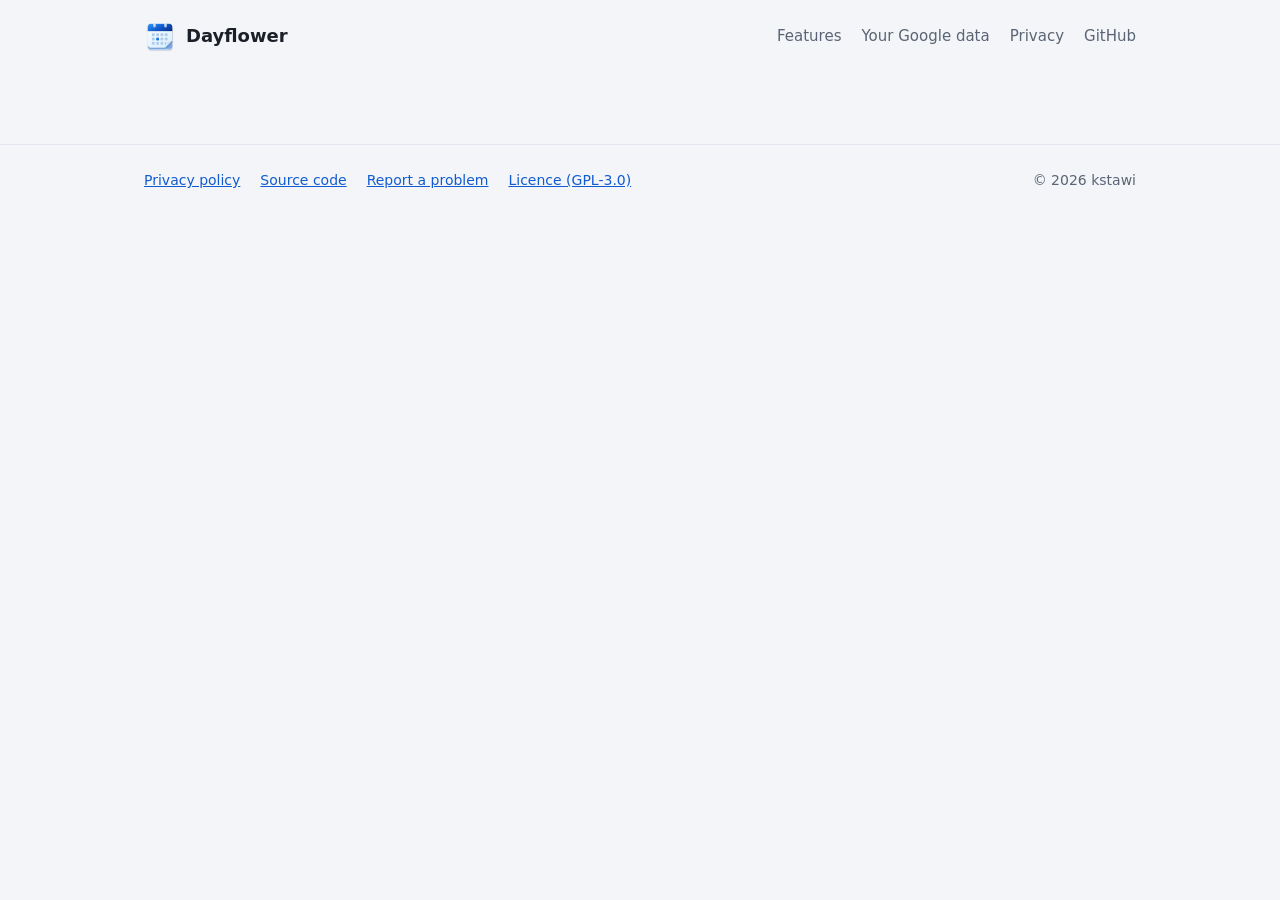
==== site/privacy.html @ 2383457d "Add the homepage, published with GitHub Pages - site/: what Dayflower does, each Google permission i" ====
<!doctype html>
<html lang="en">
<head>
  <meta charset="utf-8">
  <meta name="viewport" content="width=device-width, initial-scale=1">
  <title>Privacy policy · Dayflower</title>
  <meta name="description" content="What Dayflower does with your Google Calendar data.">
  <link rel="icon" href="favicon.png" type="image/png">
  <link rel="stylesheet" href="styles.css">
</head>
<body>
  <header class="site-header">
    <div class="wrap">
      <a class="brand" href="./"><img src="icon.png" alt="">Dayflower</a>
      <nav class="site-nav" aria-label="Site">
        <a href="./#features">Features</a>
        <a href="./#google-data">Your Google data</a>
        <a href="privacy.html">Privacy</a>
        <a href="https://github.com/kstawi/dayflower">GitHub</a>
      </nav>
    </div>
  </header>

  <main class="wrap">
    <article class="prose">
      <!-- PRIVACY: build.ps1 puts PRIVACY.md here, rendered by GitHub, so the policy has one source. -->
    </article>
  </main>

  <footer class="site-footer">
    <div class="wrap">
      <nav aria-label="Footer">
        <a href="privacy.html">Privacy policy</a>
        <a href="https://github.com/kstawi/dayflower">Source code</a>
        <a href="https://github.com/kstawi/dayflower/issues/new/choose">Report a problem</a>
        <a href="https://github.com/kstawi/dayflower/blob/main/LICENSE">Licence (GPL-3.0)</a>
      </nav>
      <span class="copy">© 2026 kstawi</span>
    </div>
  </footer>
</body>
</html>
---- site/styles.css ----
/* Dayflower's homepage: Windows 11's look, in the icon's blues, light and dark. */

:root {
  --bg: #f3f5f9;
  --surface: #ffffff;
  --surface-strong: #fbfcfe;
  --border: #e1e6ef;
  --text: #1b1f27;
  --muted: #5a6474;
  --accent: #125cd0;
  --accent-strong: #092e80;
  --accent-soft: #e5efff;
  --on-accent: #ffffff;
  --shadow: 0 1px 2px rgba(9, 46, 128, 0.06), 0 8px 24px rgba(9, 46, 128, 0.06);
  color-scheme: light;
}

@media (prefers-color-scheme: dark) {
  :root:not([data-theme="light"]) {
    --bg: #1a1d24;
    --surface: #23272f;
    --surface-strong: #2a2f38;
    --border: #353b46;
    --text: #eef1f6;
    --muted: #a9b2c1;
    --accent: #5aa9f7;
    --accent-strong: #8cc4ff;
    --accent-soft: #1f3150;
    --on-accent: #0b1730;
    --shadow: none;
    color-scheme: dark;
  }
}

* { box-sizing: border-box; }

html { -webkit-text-size-adjust: 100%; }

body {
  margin: 0;
  background: var(--bg);
  color: var(--text);
  font: 16px/1.6 "Segoe UI Variable Text", "Segoe UI", system-ui, -apple-system, sans-serif;
}

a { color: var(--accent); }
a:hover { color: var(--accent-strong); }

.wrap { max-width: 1040px; margin: 0 auto; padding: 0 24px; }

/* Header */

.site-header { padding: 20px 0; }
.site-header .wrap { display: flex; align-items: center; gap: 12px; }
.brand { display: flex; align-items: center; gap: 10px; color: var(--text); text-decoration: none; font-weight: 600; font-size: 18px; }
.brand img { width: 32px; height: 32px; }
.site-nav { margin-left: auto; display: flex; gap: 20px; flex-wrap: wrap; }
.site-nav a { color: var(--muted); text-decoration: none; font-size: 15px; }
.site-nav a:hover { color: var(--text); }

/* Hero */

.hero { text-align: center; padding: 48px 0 56px; }
.hero img { width: 128px; height: 128px; }
.hero h1 {
  margin: 16px 0 8px;
  font: 600 44px/1.15 "Segoe UI Variable Display", "Segoe UI", system-ui, sans-serif;
  letter-spacing: -0.01em;
}
.hero .tagline { margin: 0 auto; max-width: 620px; font-size: 20px; color: var(--muted); }
.actions { margin-top: 28px; display: flex; gap: 12px; justify-content: center; flex-wrap: wrap; }
.button {
  display: inline-flex; align-items: center; gap: 8px;
  padding: 10px 20px; border-radius: 6px; border: 1px solid var(--border);
  background: var(--surface); color: var(--text); text-decoration: none; font-weight: 600;
}
.button:hover { background: var(--surface-strong); color: var(--text); }
.button.primary { background: var(--accent); border-color: var(--accent); color: var(--on-accent); }
.button.primary:hover { background: var(--accent-strong); border-color: var(--accent-strong); color: var(--on-accent); }
.fine { margin-top: 14px; color: var(--muted); font-size: 14px; }

/* Sections */

section { padding: 40px 0; }
section h2 { margin: 0 0 6px; font: 600 28px/1.25 "Segoe UI Variable Display", "Segoe UI", system-ui, sans-serif; }
section .lead { margin: 0 0 24px; color: var(--muted); max-width: 720px; }

.grid { display: grid; grid-template-columns: repeat(3, 1fr); gap: 16px; }
.card {
  background: var(--surface); border: 1px solid var(--border); border-radius: 8px;
  padding: 20px; box-shadow: var(--shadow);
}
.card h3 { margin: 0 0 6px; font-size: 17px; }
.card p { margin: 0; color: var(--muted); font-size: 15px; }

/* How Dayflower uses Google data */

.data { background: var(--surface); border: 1px solid var(--border); border-radius: 8px; box-shadow: var(--shadow); }
.data dl { margin: 0; }
.data .row { display: grid; grid-template-columns: 260px 1fr; gap: 16px; padding: 16px 20px; border-top: 1px solid var(--border); }
.data .row:first-child { border-top: 0; }
.data dt { font-weight: 600; }
.data dt code { display: block; margin-top: 2px; font-weight: 400; font-size: 13px; color: var(--muted); word-break: break-all; }
.data dd { margin: 0; color: var(--muted); }
.points { margin: 24px 0 0; padding: 0; list-style: none; display: grid; grid-template-columns: repeat(2, 1fr); gap: 12px 24px; }
.points li { padding-left: 22px; position: relative; color: var(--muted); }
.points li::before { content: ""; position: absolute; left: 0; top: 0.6em; width: 8px; height: 8px; border-radius: 50%; background: var(--accent); }
.points strong { color: var(--text); }
.limited { margin-top: 20px; font-size: 14px; color: var(--muted); }

/* Privacy policy page */

.prose { max-width: 760px; padding: 24px 0 48px; }
.prose h1 { font: 600 36px/1.2 "Segoe UI Variable Display", "Segoe UI", system-ui, sans-serif; margin: 8px 0 12px; }
.prose h2 { font-size: 22px; margin: 32px 0 8px; }
.prose li { margin: 6px 0; }
.prose .anchor, .prose .octicon { display: none; }

/* Footer */

.site-footer { border-top: 1px solid var(--border); padding: 24px 0 40px; color: var(--muted); font-size: 14px; }
.site-footer .wrap { display: flex; gap: 20px; flex-wrap: wrap; align-items: center; }
.site-footer nav { display: flex; gap: 20px; flex-wrap: wrap; }
.site-footer .copy { margin-left: auto; }

@media (max-width: 820px) {
  .grid { grid-template-columns: 1fr 1fr; }
  .data .row { grid-template-columns: 1fr; gap: 4px; }
  .points { grid-template-columns: 1fr; }
}

@media (max-width: 560px) {
  .wrap { padding: 0 16px; }
  .site-nav { display: none; }
  .hero { padding: 24px 0 40px; }
  .hero img { width: 96px; height: 96px; }
  .hero h1 { font-size: 34px; }
  .hero .tagline { font-size: 18px; }
  .grid { grid-template-columns: 1fr; }
  .site-footer .copy { margin-left: 0; }
}
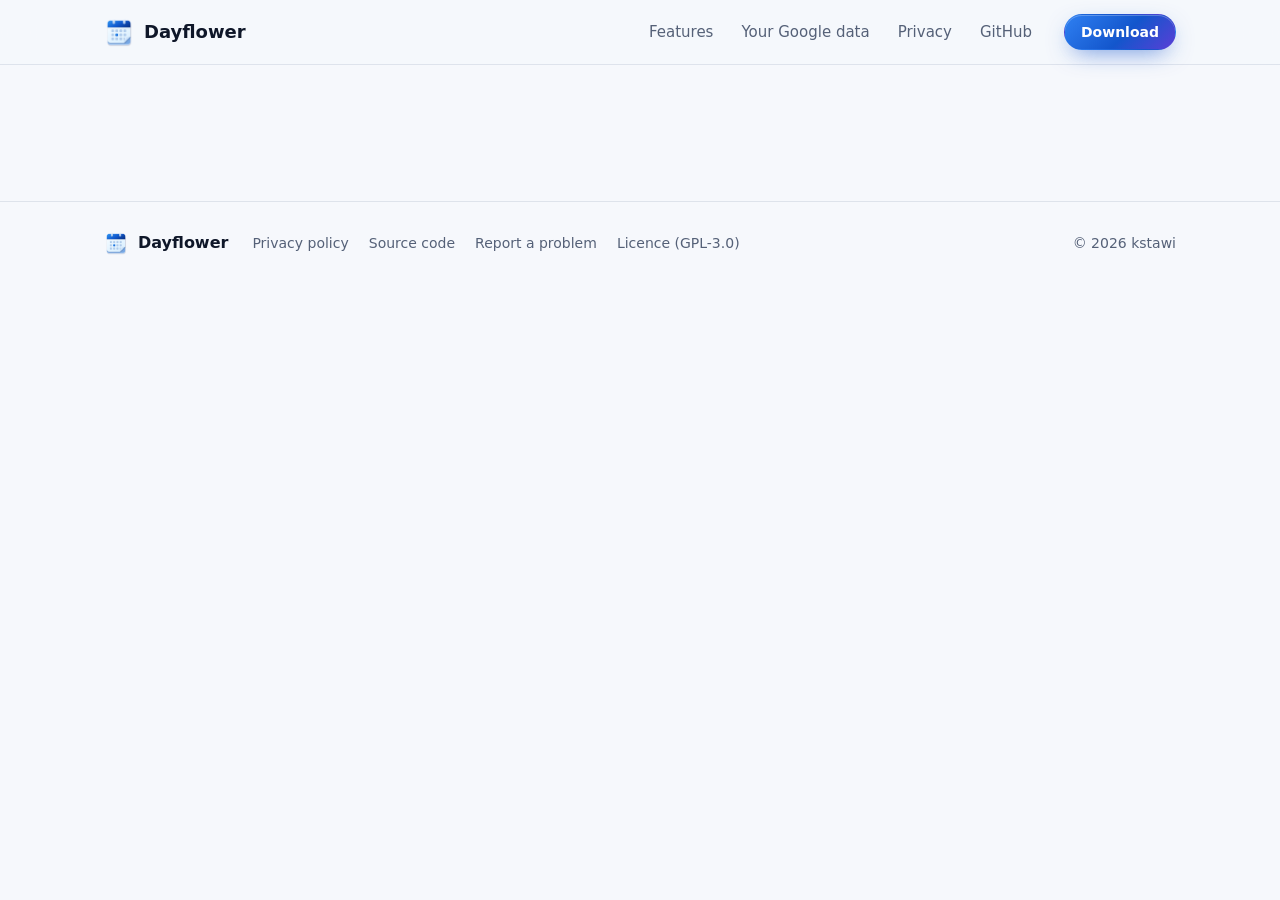
==== commit 7f35ed4b: "Redesign the homepage A live-date icon, the screenshot with floating notification mock-ups, a strip " ====
--- a/site/privacy.html
+++ b/site/privacy.html
@@ -6,22 +6,27 @@
   <title>Privacy policy · Dayflower</title>
   <meta name="description" content="What Dayflower does with your Google Calendar data.">
   <link rel="icon" href="favicon.png" type="image/png">
+  <meta name="theme-color" content="#f6f8fc" media="(prefers-color-scheme: light)">
+  <meta name="theme-color" content="#0b0f19" media="(prefers-color-scheme: dark)">
   <link rel="stylesheet" href="styles.css">
 </head>
 <body>
-  <header class="site-header">
+  <a class="skip" href="#main">Skip to content</a>
+
+  <header class="site-header scrolled">
     <div class="wrap">
       <a class="brand" href="./"><img src="icon.png" alt="">Dayflower</a>
       <nav class="site-nav" aria-label="Site">
         <a href="./#features">Features</a>
         <a href="./#google-data">Your Google data</a>
-        <a href="privacy.html">Privacy</a>
+        <a href="privacy.html" aria-current="page">Privacy</a>
         <a href="https://github.com/kstawi/dayflower">GitHub</a>
       </nav>
+      <a class="button small primary header-cta" href="https://github.com/kstawi/dayflower/releases">Download</a>
     </div>
   </header>
 
-  <main class="wrap">
+  <main id="main" class="wrap">
     <article class="prose">
       <!-- PRIVACY: build.ps1 puts PRIVACY.md here, rendered by GitHub, so the policy has one source. -->
     </article>
@@ -29,6 +34,7 @@
 
   <footer class="site-footer">
     <div class="wrap">
+      <a class="brand" href="./"><img src="icon.png" alt="">Dayflower</a>
       <nav aria-label="Footer">
         <a href="privacy.html">Privacy policy</a>
         <a href="https://github.com/kstawi/dayflower">Source code</a>
--- a/site/styles.css
+++ b/site/styles.css
@@ -1,141 +1,551 @@
-/* Dayflower's homepage: Windows 11's look, in the icon's blues, light and dark. */
+/* Dayflower's homepage: Windows 11's look, in the icon's blues (and the dayflower's own blue-violet), light and dark.
+   Everything is local: no web fonts, no outside requests. */
 
 :root {
-  --bg: #f3f5f9;
+  --bg: #f6f8fc;
+  --bg-2: #eef3fb;
   --surface: #ffffff;
-  --surface-strong: #fbfcfe;
-  --border: #e1e6ef;
-  --text: #1b1f27;
-  --muted: #5a6474;
-  --accent: #125cd0;
-  --accent-strong: #092e80;
-  --accent-soft: #e5efff;
+  --glass: rgba(255, 255, 255, 0.72);
+  --border: rgba(16, 42, 94, 0.1);
+  --border-strong: rgba(16, 42, 94, 0.16);
+  --text: #0f1729;
+  --muted: #556178;
+  --accent: #1460d6;
+  --accent-strong: #0a3d96;
+  --azure: #2fb0f0;
+  --violet: #7b5cf0;
+  --accent-soft: #e6effd;
   --on-accent: #ffffff;
-  --shadow: 0 1px 2px rgba(9, 46, 128, 0.06), 0 8px 24px rgba(9, 46, 128, 0.06);
+  --dot: rgba(20, 96, 214, 0.18);
+  --blob-opacity: 0.5;
+  --shadow-sm: 0 1px 2px rgba(9, 46, 128, 0.06), 0 4px 12px rgba(9, 46, 128, 0.05);
+  --shadow-lg: 0 2px 6px rgba(9, 46, 128, 0.06), 0 30px 80px -20px rgba(9, 46, 128, 0.35);
+  --display: "Segoe UI Variable Display", "Segoe UI", system-ui, -apple-system, sans-serif;
   color-scheme: light;
 }
 
 @media (prefers-color-scheme: dark) {
   :root:not([data-theme="light"]) {
-    --bg: #1a1d24;
-    --surface: #23272f;
-    --surface-strong: #2a2f38;
-    --border: #353b46;
-    --text: #eef1f6;
-    --muted: #a9b2c1;
-    --accent: #5aa9f7;
-    --accent-strong: #8cc4ff;
-    --accent-soft: #1f3150;
-    --on-accent: #0b1730;
-    --shadow: none;
+    --bg: #0b0f19;
+    --bg-2: #10172a;
+    --surface: #151c2c;
+    --glass: rgba(21, 28, 44, 0.7);
+    --border: rgba(160, 190, 255, 0.11);
+    --border-strong: rgba(160, 190, 255, 0.2);
+    --text: #eef2fa;
+    --muted: #9ba7bf;
+    --accent: #5ea8ff;
+    --accent-strong: #9ccaff;
+    --azure: #5fd0ff;
+    --violet: #a48cff;
+    --accent-soft: #17264a;
+    --on-accent: #06142e;
+    --dot: rgba(120, 170, 255, 0.14);
+    --blob-opacity: 0.32;
+    --shadow-sm: 0 1px 2px rgba(0, 0, 0, 0.3);
+    --shadow-lg: 0 2px 6px rgba(0, 0, 0, 0.3), 0 30px 90px -20px rgba(0, 0, 0, 0.7);
     color-scheme: dark;
   }
 }
 
 * { box-sizing: border-box; }
 
-html { -webkit-text-size-adjust: 100%; }
+html { -webkit-text-size-adjust: 100%; scroll-behavior: smooth; scroll-padding-top: 80px; }
 
 body {
   margin: 0;
   background: var(--bg);
   color: var(--text);
   font: 16px/1.6 "Segoe UI Variable Text", "Segoe UI", system-ui, -apple-system, sans-serif;
+  overflow-x: clip;
 }
 
 a { color: var(--accent); }
 a:hover { color: var(--accent-strong); }
-
-.wrap { max-width: 1040px; margin: 0 auto; padding: 0 24px; }
-
-/* Header */
-
-.site-header { padding: 20px 0; }
+:focus-visible { outline: 2px solid var(--accent); outline-offset: 3px; border-radius: 4px; }
+
+svg { fill: none; stroke: currentColor; stroke-width: 1.8; stroke-linecap: round; stroke-linejoin: round; }
+
+.wrap { max-width: 1120px; margin: 0 auto; padding: 0 24px; }
+
+.skip { position: absolute; left: -999px; top: 8px; z-index: 100; background: var(--surface); padding: 8px 14px; border-radius: 6px; }
+.skip:focus { left: 8px; }
+
+/* Header: glass that sharpens once the page scrolls */
+
+.site-header {
+  position: sticky; top: 0; z-index: 50;
+  padding: 14px 0;
+  background: color-mix(in srgb, var(--bg) 62%, transparent);
+  -webkit-backdrop-filter: saturate(180%) blur(18px);
+  backdrop-filter: saturate(180%) blur(18px);
+  border-bottom: 1px solid transparent;
+  transition: border-color 0.3s, background 0.3s;
+}
+.site-header.scrolled { border-bottom-color: var(--border); background: color-mix(in srgb, var(--bg) 80%, transparent); }
 .site-header .wrap { display: flex; align-items: center; gap: 12px; }
-.brand { display: flex; align-items: center; gap: 10px; color: var(--text); text-decoration: none; font-weight: 600; font-size: 18px; }
-.brand img { width: 32px; height: 32px; }
-.site-nav { margin-left: auto; display: flex; gap: 20px; flex-wrap: wrap; }
-.site-nav a { color: var(--muted); text-decoration: none; font-size: 15px; }
-.site-nav a:hover { color: var(--text); }
+.brand { display: flex; align-items: center; gap: 10px; color: var(--text); text-decoration: none; font-weight: 650; font-size: 18px; }
+.brand:hover { color: var(--text); }
+.brand img { width: 30px; height: 30px; }
+.site-nav { margin-left: auto; display: flex; gap: 4px; flex-wrap: wrap; }
+.site-nav a { color: var(--muted); text-decoration: none; font-size: 15px; padding: 6px 12px; border-radius: 999px; transition: background 0.2s, color 0.2s; }
+.site-nav a:hover { color: var(--text); background: var(--accent-soft); }
+.header-cta { margin-left: 8px; }
+
+/* Buttons */
+
+.button {
+  display: inline-flex; align-items: center; justify-content: center; gap: 8px;
+  padding: 10px 20px; border-radius: 999px; border: 1px solid var(--border-strong);
+  background: var(--surface); color: var(--text); text-decoration: none; font-weight: 600;
+  transition: transform 0.2s, box-shadow 0.2s, background 0.2s, color 0.2s;
+}
+.button svg { width: 18px; height: 18px; stroke-width: 2; }
+.button:hover { color: var(--text); transform: translateY(-1px); box-shadow: var(--shadow-sm); }
+.button.small { padding: 6px 16px; font-size: 14px; }
+.button.large { padding: 13px 26px; font-size: 16px; }
+.button.primary {
+  border-color: transparent; color: #fff;
+  background: linear-gradient(135deg, #2f80f2, #1356cc 55%, #5a3fd6);
+  box-shadow: 0 8px 24px -8px rgba(20, 86, 204, 0.7), inset 0 1px 0 rgba(255, 255, 255, 0.25);
+}
+.button.primary:hover { color: #fff; box-shadow: 0 14px 34px -10px rgba(20, 86, 204, 0.85), inset 0 1px 0 rgba(255, 255, 255, 0.25); }
+.button.ghost { background: var(--glass); -webkit-backdrop-filter: blur(10px); backdrop-filter: blur(10px); }
 
 /* Hero */
 
-.hero { text-align: center; padding: 48px 0 56px; }
-.hero img { width: 128px; height: 128px; }
+.hero { position: relative; padding: 56px 0 24px; isolation: isolate; }
+.hero-bg { position: absolute; inset: -120px 0 0; z-index: -1; overflow: hidden; pointer-events: none; }
+/* Soft colour fields as gradients rather than blurred shapes: a large blur fails to draw on some phones. */
+.blob {
+  position: absolute; width: 820px; height: 820px; border-radius: 50%;
+  background: radial-gradient(closest-side, var(--c), transparent);
+  opacity: var(--blob-opacity);
+  animation: drift 22s ease-in-out infinite alternate;
+}
+.b1 { --c: #3d86ff; left: -18%; top: -6%; }
+.b2 { --c: #37c4ff; right: -20%; top: -16%; animation-delay: -7s; }
+.b3 { --c: #8a62ff; left: 26%; top: 16%; width: 720px; height: 720px; animation-delay: -14s; }
+@keyframes drift {
+  0% { transform: translate(0, 0) scale(1); }
+  50% { transform: translate(60px, 40px) scale(1.08); }
+  100% { transform: translate(-40px, 70px) scale(0.95); }
+}
+.dots {
+  position: absolute; inset: 0;
+  background-image: radial-gradient(var(--dot) 1.3px, transparent 1.6px);
+  background-size: 26px 26px;
+  -webkit-mask-image: radial-gradient(ellipse 70% 55% at 50% 28%, #000 25%, transparent 75%);
+  mask-image: radial-gradient(ellipse 70% 55% at 50% 28%, #000 25%, transparent 75%);
+}
+
+.hero-inner { text-align: center; }
+
+/* Today's date on the icon, drawn like the app's own dated icon. */
+.pad-wrap { display: flex; flex-direction: column; align-items: center; gap: 10px; margin-bottom: 18px; }
+.pad-static { width: 120px; height: 120px; }
+.pad {
+  position: relative; width: 116px; height: 112px; margin-top: 14px;
+  border-radius: 22px;
+  background: linear-gradient(180deg, #f3f8ff, #dceafd);
+  box-shadow:
+    0 6px 0 -1px #a9c7f2,
+    0 0 0 1px rgba(10, 61, 150, 0.08),
+    0 26px 50px -14px rgba(20, 96, 214, 0.55);
+  animation: float 6s ease-in-out infinite;
+}
+.pad::before {
+  content: ""; position: absolute; inset: 0 0 auto; height: 32px; border-radius: 22px 22px 0 0;
+  background: linear-gradient(135deg, #3a90f5, #0d47b4 70%, #0a3a99);
+}
+.pad .ring {
+  position: absolute; top: -12px; width: 13px; height: 30px; border-radius: 7px;
+  background: linear-gradient(#e9f2ff, #b8d1f5); box-shadow: 0 2px 4px rgba(10, 58, 153, 0.35); z-index: 1;
+}
+.pad .ring:first-child { left: 28px; }
+.pad .ring:nth-child(2) { right: 28px; }
+.pad-day {
+  position: absolute; inset: 32px 0 0; display: grid; place-items: center;
+  font: 600 58px/1 var(--display); color: #0c3d98; letter-spacing: -0.02em;
+  font-variant-numeric: tabular-nums;
+}
+.pad-note { margin: 4px 0 0; font-size: 13px; color: var(--muted); }
+@keyframes float { 0%, 100% { transform: translateY(0) rotate(-2deg); } 50% { transform: translateY(-8px) rotate(2deg); } }
+
+.eyebrow {
+  display: inline-flex; align-items: center; gap: 8px; margin: 0 0 14px;
+  padding: 5px 14px 5px 10px; border-radius: 999px; font-size: 14px; color: var(--muted);
+  background: var(--glass); border: 1px solid var(--border);
+  -webkit-backdrop-filter: blur(10px); backdrop-filter: blur(10px);
+}
+.spark { width: 8px; height: 8px; border-radius: 50%; background: #2fbf71; box-shadow: 0 0 0 4px rgba(47, 191, 113, 0.18); }
+
 .hero h1 {
-  margin: 16px 0 8px;
-  font: 600 44px/1.15 "Segoe UI Variable Display", "Segoe UI", system-ui, sans-serif;
-  letter-spacing: -0.01em;
-}
-.hero .tagline { margin: 0 auto; max-width: 620px; font-size: 20px; color: var(--muted); }
-.actions { margin-top: 28px; display: flex; gap: 12px; justify-content: center; flex-wrap: wrap; }
-.button {
-  display: inline-flex; align-items: center; gap: 8px;
-  padding: 10px 20px; border-radius: 6px; border: 1px solid var(--border);
-  background: var(--surface); color: var(--text); text-decoration: none; font-weight: 600;
-}
-.button:hover { background: var(--surface-strong); color: var(--text); }
-.button.primary { background: var(--accent); border-color: var(--accent); color: var(--on-accent); }
-.button.primary:hover { background: var(--accent-strong); border-color: var(--accent-strong); color: var(--on-accent); }
-.fine { margin-top: 14px; color: var(--muted); font-size: 14px; }
+  margin: 0; font: 700 clamp(56px, 9vw, 96px)/1 var(--display); letter-spacing: -0.035em;
+  background: linear-gradient(180deg, var(--text) 30%, color-mix(in srgb, var(--text) 62%, var(--accent)));
+  -webkit-background-clip: text; background-clip: text; color: transparent;
+}
+.headline { margin: 18px auto 0; font: 600 clamp(24px, 3.4vw, 36px)/1.2 var(--display); letter-spacing: -0.015em; }
+.grad {
+  background: linear-gradient(100deg, var(--accent), var(--azure) 45%, var(--violet));
+  -webkit-background-clip: text; background-clip: text; color: transparent;
+}
+.tagline { margin: 16px auto 0; max-width: 600px; font-size: 18px; color: var(--muted); }
+.actions { margin-top: 30px; display: flex; gap: 12px; justify-content: center; flex-wrap: wrap; }
+.fine { margin: 14px 0 0; color: var(--muted); font-size: 14px; }
+
+/* The screenshot, with the notifications Dayflower shows floating beside it */
+
+.showcase { position: relative; margin-top: 56px; perspective: 1800px; }
+.glow {
+  position: absolute; inset: -10% 0 -14%; z-index: -1;
+  background:
+    radial-gradient(closest-side at 30% 55%, rgba(61, 134, 255, 0.4), transparent),
+    radial-gradient(closest-side at 72% 45%, rgba(138, 98, 255, 0.32), transparent);
+}
+.frame {
+  border-radius: 14px; overflow: hidden; background: var(--surface);
+  border: 1px solid var(--border-strong); box-shadow: var(--shadow-lg);
+  transform-origin: 50% 0;
+}
+.frame img { display: block; width: 100%; height: auto; }
+@supports (animation-timeline: view()) {
+  @media (prefers-reduced-motion: no-preference) {
+    .frame { animation: straighten linear both; animation-timeline: view(); animation-range: entry 0% cover 35%; }
+    @keyframes straighten {
+      from { transform: rotateX(16deg) scale(0.93); }
+      to { transform: rotateX(0) scale(1); }
+    }
+  }
+}
+
+.toast {
+  position: absolute; width: 300px; padding: 12px 14px 14px; border-radius: 10px;
+  background: var(--glass); border: 1px solid var(--border-strong); box-shadow: var(--shadow-lg);
+  -webkit-backdrop-filter: blur(24px) saturate(160%); backdrop-filter: blur(24px) saturate(160%);
+  font-size: 13px; text-align: left;
+  animation: bob 7s ease-in-out infinite;
+}
+.toast-reminder { right: -36px; top: 16%; }
+.toast-invite { left: -44px; bottom: 12%; animation-delay: -3.5s; }
+@keyframes bob { 0%, 100% { transform: translateY(0); } 50% { transform: translateY(-10px); } }
+.toast-head { display: flex; align-items: center; gap: 8px; color: var(--muted); font-size: 12px; }
+.toast-head img { width: 16px; height: 16px; }
+.toast-x { margin-left: auto; font-size: 11px; opacity: 0.7; }
+.toast-title { margin: 10px 0 0; font-weight: 650; font-size: 14px; }
+.toast-text { margin: 2px 0 12px; color: var(--muted); }
+.toast-buttons { display: flex; gap: 6px; }
+.tb {
+  flex: 1; text-align: center; padding: 6px 0; border-radius: 6px; font-weight: 600;
+  background: color-mix(in srgb, var(--surface) 85%, transparent); border: 1px solid var(--border);
+}
+.tb.accent { background: var(--accent); color: var(--on-accent); border-color: transparent; }
+
+/* The services a Join button works with, scrolling by */
+
+.marquee-wrap { margin-top: 48px; text-align: center; }
+.marquee-label { margin: 0 0 12px; font-size: 13px; text-transform: uppercase; letter-spacing: 0.12em; color: var(--muted); }
+.marquee {
+  display: flex; overflow: hidden; gap: 0;
+  -webkit-mask-image: linear-gradient(90deg, transparent, #000 12%, #000 88%, transparent);
+  mask-image: linear-gradient(90deg, transparent, #000 12%, #000 88%, transparent);
+}
+.marquee ul { display: flex; flex-shrink: 0; gap: 12px; margin: 0; padding: 0 6px; list-style: none; animation: scroll 36s linear infinite; }
+.marquee li {
+  white-space: nowrap; padding: 8px 18px; border-radius: 999px; font-weight: 600; font-size: 15px;
+  background: var(--glass); border: 1px solid var(--border); color: var(--text);
+}
+@keyframes scroll { to { transform: translateX(-100%); } }
 
 /* Sections */
 
-section { padding: 40px 0; }
-section h2 { margin: 0 0 6px; font: 600 28px/1.25 "Segoe UI Variable Display", "Segoe UI", system-ui, sans-serif; }
-section .lead { margin: 0 0 24px; color: var(--muted); max-width: 720px; }
-
-.grid { display: grid; grid-template-columns: repeat(3, 1fr); gap: 16px; }
-.card {
-  background: var(--surface); border: 1px solid var(--border); border-radius: 8px;
-  padding: 20px; box-shadow: var(--shadow);
-}
-.card h3 { margin: 0 0 6px; font-size: 17px; }
-.card p { margin: 0; color: var(--muted); font-size: 15px; }
+section { padding: 72px 0; }
+.kicker {
+  margin: 0 0 8px; font-size: 13px; font-weight: 700; text-transform: uppercase; letter-spacing: 0.14em;
+  background: linear-gradient(90deg, var(--accent), var(--violet));
+  -webkit-background-clip: text; background-clip: text; color: transparent; display: inline-block;
+}
+section h2 { margin: 0 0 10px; font: 700 clamp(30px, 4.2vw, 44px)/1.12 var(--display); letter-spacing: -0.025em; max-width: 760px; }
+section .lead { margin: 0 0 36px; color: var(--muted); font-size: 18px; max-width: 720px; }
+
+/* Features: a bento grid, each tile with a small live picture of the feature */
+
+.bento { display: grid; grid-template-columns: repeat(6, 1fr); gap: 16px; }
+.tile {
+  position: relative; overflow: hidden; display: flex; flex-direction: column; gap: 18px;
+  padding: 24px; border-radius: 20px; background: var(--surface); border: 1px solid var(--border);
+  box-shadow: var(--shadow-sm);
+  transition: transform 0.3s, box-shadow 0.3s, border-color 0.3s;
+}
+.tile:hover { transform: translateY(-3px); box-shadow: var(--shadow-lg); border-color: var(--border-strong); }
+.tile::before {
+  content: ""; position: absolute; inset: 0; z-index: 0; pointer-events: none; opacity: 0.55;
+  background: radial-gradient(500px circle at var(--mx, 80%) var(--my, 0%), color-mix(in srgb, var(--accent) 12%, transparent), transparent 60%);
+}
+.tile > * { position: relative; z-index: 1; }
+.tile h3 { margin: 0 0 6px; font: 650 20px/1.25 var(--display); letter-spacing: -0.01em; }
+.tile p { margin: 0; color: var(--muted); font-size: 15px; }
+.t-accounts { grid-column: span 4; flex-direction: row; align-items: center; }
+.t-accounts .tile-copy { flex: 0 0 38%; }
+.t-join, .t-remind, .t-edit, .t-search { grid-column: span 2; }
+.t-join { grid-row: span 1; }
+.t-windows { grid-column: span 6; flex-direction: row; align-items: center; }
+.t-windows .tile-copy { flex: 0 0 34%; }
+.t-windows .viz { justify-content: space-evenly; }
+.viz { flex: 1; min-height: 150px; display: flex; align-items: center; justify-content: center; }
+
+/* Accounts flowing into one week */
+.viz-accounts { gap: 0; }
+.chips { display: flex; flex-direction: column; gap: 10px; }
+.chip {
+  display: flex; flex-direction: column; padding: 7px 14px 7px 12px; border-radius: 10px; font-weight: 650; font-size: 14px;
+  background: var(--bg); border: 1px solid var(--border); border-left: 4px solid var(--c);
+}
+.chip small { font-weight: 400; font-size: 12px; color: var(--muted); }
+.flow { width: 56px; height: 140px; color: var(--border-strong); stroke-width: 2; stroke-dasharray: 4 5; animation: dash 1.2s linear infinite; }
+@keyframes dash { to { stroke-dashoffset: -18; } }
+.mini-week {
+  display: grid; grid-template-columns: repeat(5, 1fr); gap: 5px; width: 210px; height: 150px; padding: 8px;
+  border-radius: 12px; background: var(--bg); border: 1px solid var(--border);
+}
+.mini-week .col { position: relative; border-radius: 6px; background: color-mix(in srgb, var(--border) 40%, transparent); }
+.mini-week .col.today { background: color-mix(in srgb, var(--accent) 10%, transparent); }
+.mini-week i {
+  position: absolute; left: 2px; right: 2px; top: var(--t); height: var(--h); border-radius: 4px;
+  background: color-mix(in srgb, var(--c) 30%, var(--surface)); border-left: 3px solid var(--c);
+}
+
+/* Join */
+.mini-event {
+  display: flex; align-items: center; gap: 10px; width: 100%; max-width: 300px; padding: 10px 10px 10px 0;
+  border-radius: 10px; background: color-mix(in srgb, #5b8def 14%, var(--surface)); border: 1px solid var(--border);
+}
+.mini-event .bar { width: 4px; align-self: stretch; border-radius: 0 3px 3px 0; background: #5b8def; }
+.mini-text { display: flex; flex-direction: column; font-size: 14px; line-height: 1.3; min-width: 0; }
+.mini-text small { color: var(--muted); font-size: 12px; white-space: nowrap; overflow: hidden; text-overflow: ellipsis; }
+.join {
+  position: relative; margin-left: auto; padding: 6px 14px; border-radius: 999px; font-weight: 700; font-size: 13px;
+  color: #fff; background: linear-gradient(135deg, #2f80f2, #1356cc);
+}
+.join::after {
+  content: ""; position: absolute; inset: 0; border-radius: inherit; border: 2px solid #2f80f2;
+  animation: ping 2s cubic-bezier(0, 0, 0.2, 1) infinite;
+}
+@keyframes ping { 0% { transform: scale(1); opacity: 0.8; } 80%, 100% { transform: scale(1.5, 1.9); opacity: 0; } }
+
+/* Reminder */
+.mini-toast {
+  display: flex; flex-direction: column; gap: 2px; width: 100%; max-width: 270px; padding: 12px 14px;
+  border-radius: 10px; background: var(--bg); border: 1px solid var(--border-strong); box-shadow: var(--shadow-lg);
+  font-size: 14px; animation: slide-in 4s ease-in-out infinite;
+}
+.mt-head { display: flex; align-items: center; gap: 6px; color: var(--muted); font-size: 12px; margin-bottom: 6px; }
+.mt-head img { width: 14px; height: 14px; }
+.mini-toast small { color: var(--muted); }
+.mt-buttons { display: flex; gap: 6px; margin-top: 10px; }
+.mt-buttons i { flex: 1; font-style: normal; text-align: center; padding: 4px 0; border-radius: 6px; font-size: 12px; font-weight: 600; background: var(--surface); border: 1px solid var(--border); }
+@keyframes slide-in { 0%, 8% { transform: translateX(40px); opacity: 0; } 18%, 88% { transform: none; opacity: 1; } 100% { transform: translateX(40px); opacity: 0; } }
+
+/* Editing */
+.viz-edit { gap: 10px; align-items: stretch; }
+.hours { display: flex; flex-direction: column; justify-content: space-between; font-size: 11px; color: var(--muted); padding: 2px 0; }
+.lane {
+  position: relative; flex: 1; max-width: 230px; border-radius: 10px;
+  background: repeating-linear-gradient(180deg, transparent 0 49px, var(--border) 49px 50px);
+}
+.drop-spot { position: absolute; left: 8px; right: 8px; top: 66px; height: 50px; border-radius: 8px; border: 2px dashed color-mix(in srgb, #27a96c 60%, transparent); }
+.block {
+  position: absolute; left: 8px; right: 8px; top: 8px; height: 50px; padding: 6px 10px; border-radius: 8px;
+  font-size: 13px; font-weight: 650; line-height: 1.25; display: flex; flex-direction: column;
+  background: color-mix(in srgb, #27a96c 22%, var(--surface)); border-left: 4px solid #27a96c;
+  box-shadow: 0 10px 24px -8px rgba(39, 169, 108, 0.6);
+  animation: drag 4.5s ease-in-out infinite;
+}
+.block small { font-weight: 400; color: var(--muted); font-size: 11px; }
+.handle { position: absolute; left: 50%; bottom: 3px; width: 22px; height: 3px; margin-left: -11px; border-radius: 2px; background: color-mix(in srgb, #27a96c 70%, transparent); }
+.cursor { position: absolute; width: 20px; height: 20px; fill: var(--text); stroke: var(--surface); stroke-width: 1.4; left: 60%; top: 32px; animation: drag 4.5s ease-in-out infinite; }
+@keyframes drag { 0%, 15% { transform: translateY(0); } 45%, 70% { transform: translateY(58px); } 100% { transform: translateY(0); } }
+
+/* Search */
+.viz-search { flex-direction: column; gap: 10px; align-items: stretch; max-width: 280px; margin: 0 auto; width: 100%; }
+.search-box {
+  display: flex; align-items: center; gap: 8px; padding: 9px 12px; border-radius: 8px; font-size: 14px;
+  background: var(--bg); border: 1px solid var(--border-strong); border-bottom: 2px solid var(--accent);
+}
+.search-box svg { width: 16px; height: 16px; color: var(--muted); }
+.typed { display: inline-block; overflow: hidden; white-space: nowrap; width: 5ch; animation: type 5s steps(5) infinite; }
+.caret { width: 1.5px; height: 16px; background: var(--text); animation: blink 1s step-end infinite; }
+@keyframes type { 0%, 10% { width: 0; } 45%, 85% { width: 5ch; } 100% { width: 0; } }
+@keyframes blink { 50% { opacity: 0; } }
+.result {
+  display: flex; align-items: center; gap: 8px; padding: 8px 12px; border-radius: 8px; font-size: 14px; font-weight: 600;
+  background: var(--bg); border: 1px solid var(--border);
+}
+.result .dot { width: 8px; height: 8px; border-radius: 50%; background: var(--c); }
+.result small { margin-left: auto; font-weight: 400; color: var(--muted); }
+.rsvp { display: flex; align-items: center; gap: 6px; font-size: 13px; color: var(--muted); }
+.rsvp span { margin-right: 4px; }
+.rsvp i { font-style: normal; padding: 4px 12px; border-radius: 999px; border: 1px solid var(--border-strong); color: var(--text); }
+.rsvp i.on { background: var(--accent); color: var(--on-accent); border-color: transparent; }
+
+/* Windows 11 */
+.viz-windows { gap: 18px; flex-wrap: wrap; }
+.theme-split { display: flex; width: 150px; height: 104px; border-radius: 12px; overflow: hidden; border: 1px solid var(--border-strong); box-shadow: var(--shadow-sm); }
+.theme-split span { flex: 1; display: flex; flex-direction: column; gap: 6px; padding: 12px 8px; }
+.theme-split .light { background: #f3f3f3; }
+.theme-split .dark { background: #202020; }
+.theme-split i { height: 10px; border-radius: 3px; }
+.theme-split .light i { background: #d9e6f9; } .theme-split .light i:first-child { background: #0067c0; width: 60%; }
+.theme-split .dark i { background: #34405a; } .theme-split .dark i:first-child { background: #4cc2ff; width: 60%; }
+.taskbar {
+  display: flex; align-items: center; gap: 10px; padding: 8px 14px; border-radius: 12px;
+  background: color-mix(in srgb, var(--bg) 70%, var(--surface)); border: 1px solid var(--border-strong);
+}
+.tb-icon { width: 26px; height: 26px; border-radius: 7px; background: color-mix(in srgb, var(--muted) 25%, transparent); }
+.tb-pad {
+  position: relative; width: 30px; height: 30px; border-radius: 7px; display: grid; place-items: end center; padding-bottom: 2px;
+  background: linear-gradient(180deg, #f3f8ff, #dceafd); font: 700 15px/1 var(--display); color: #0c3d98;
+  box-shadow: inset 0 9px 0 #1a62d0, 0 0 0 2px color-mix(in srgb, var(--accent) 40%, transparent);
+}
+.tb-pad .ring { display: none; }
+.swatches { display: flex; gap: 6px; }
+.swatches i { width: 18px; height: 18px; border-radius: 50%; background: var(--c); box-shadow: 0 0 0 2px var(--surface), 0 0 0 3px var(--border-strong); }
 
 /* How Dayflower uses Google data */
 
-.data { background: var(--surface); border: 1px solid var(--border); border-radius: 8px; box-shadow: var(--shadow); }
-.data dl { margin: 0; }
-.data .row { display: grid; grid-template-columns: 260px 1fr; gap: 16px; padding: 16px 20px; border-top: 1px solid var(--border); }
-.data .row:first-child { border-top: 0; }
-.data dt { font-weight: 600; }
-.data dt code { display: block; margin-top: 2px; font-weight: 400; font-size: 13px; color: var(--muted); word-break: break-all; }
-.data dd { margin: 0; color: var(--muted); }
-.points { margin: 24px 0 0; padding: 0; list-style: none; display: grid; grid-template-columns: repeat(2, 1fr); gap: 12px 24px; }
-.points li { padding-left: 22px; position: relative; color: var(--muted); }
-.points li::before { content: ""; position: absolute; left: 0; top: 0.6em; width: 8px; height: 8px; border-radius: 50%; background: var(--accent); }
+.direct {
+  display: grid; grid-template-columns: auto 1fr auto; align-items: center; gap: 12px;
+  padding: 28px 32px; margin-bottom: 20px; border-radius: 20px;
+  background: var(--surface); border: 1px solid var(--border); box-shadow: var(--shadow-sm);
+}
+.node { display: flex; flex-direction: column; align-items: center; gap: 2px; min-width: 110px; }
+.node svg { width: 44px; height: 44px; padding: 10px; border-radius: 14px; color: var(--accent); background: var(--accent-soft); box-sizing: content-box; }
+.node b { margin-top: 8px; }
+.node small { color: var(--muted); }
+.wire {
+  position: relative; height: 70px; display: flex; flex-direction: column; justify-content: center; align-items: center; gap: 30px;
+  background: linear-gradient(var(--border-strong), var(--border-strong)) center / 100% 2px no-repeat;
+}
+.wire em, .wire strong {
+  font-style: normal; font-size: 13px; padding: 2px 10px; border-radius: 999px; background: var(--surface);
+}
+.wire em { color: var(--muted); }
+.wire strong { color: #1f9d5a; }
+.pulse {
+  position: absolute; left: 0; top: 50%; width: 10px; height: 10px; margin-top: -5px; border-radius: 50%;
+  background: var(--accent); box-shadow: 0 0 12px var(--accent);
+  animation: travel 3.2s ease-in-out infinite;
+}
+.pulse.p2 { animation-delay: -1.6s; animation-direction: reverse; background: var(--violet); box-shadow: 0 0 12px var(--violet); }
+@keyframes travel { from { left: 0; } to { left: calc(100% - 10px); } }
+
+.perms { margin: 0; display: grid; grid-template-columns: repeat(2, 1fr); gap: 16px; }
+.perm { padding: 22px 24px; border-radius: 18px; background: var(--surface); border: 1px solid var(--border); box-shadow: var(--shadow-sm); }
+.perm dt { font-weight: 650; font-size: 17px; display: flex; flex-wrap: wrap; align-items: center; gap: 6px 10px; }
+.perm dt code {
+  flex-basis: 100%; order: 3; font: 12.5px/1.4 "Cascadia Code", Consolas, ui-monospace, monospace; color: var(--muted);
+  word-break: break-all;
+}
+.perm-icon { display: grid; place-items: center; width: 34px; height: 34px; border-radius: 10px; background: var(--accent-soft); color: var(--accent); }
+.perm-icon svg { width: 20px; height: 20px; }
+.badge { font-size: 12px; font-weight: 600; padding: 2px 10px; border-radius: 999px; background: color-mix(in srgb, #1f9d5a 15%, transparent); color: #1f9d5a; }
+.perm dd { margin: 10px 0 0; color: var(--muted); }
+
+.points { margin: 28px 0 0; padding: 0; list-style: none; display: grid; grid-template-columns: repeat(2, 1fr); gap: 20px 32px; }
+.points li { display: grid; grid-template-columns: 40px 1fr; column-gap: 14px; color: var(--muted); }
+.points li > :not(.pt-icon) { grid-column: 2; }
+.pt-icon { grid-row: span 3; display: grid; place-items: center; width: 40px; height: 40px; border-radius: 12px; color: var(--violet); background: color-mix(in srgb, var(--violet) 14%, transparent); }
+.pt-icon svg { width: 20px; height: 20px; }
 .points strong { color: var(--text); }
-.limited { margin-top: 20px; font-size: 14px; color: var(--muted); }
+.limited { margin-top: 28px; font-size: 14px; color: var(--muted); max-width: 820px; }
+
+/* Closing call to action */
+
+.cta { padding-top: 24px; }
+.cta-card {
+  position: relative; overflow: hidden; text-align: center; padding: 64px 32px; border-radius: 28px; color: #fff;
+  background: linear-gradient(130deg, #1557d6, #2b8ff0 45%, #6b46e0);
+  box-shadow: 0 30px 80px -24px rgba(21, 87, 214, 0.7);
+}
+.cta-dots {
+  position: absolute; inset: 0; opacity: 0.35;
+  background-image: radial-gradient(rgba(255, 255, 255, 0.55) 1.3px, transparent 1.6px); background-size: 24px 24px;
+  -webkit-mask-image: radial-gradient(ellipse at 50% 0%, #000, transparent 70%); mask-image: radial-gradient(ellipse at 50% 0%, #000, transparent 70%);
+}
+.cta-card > * { position: relative; }
+.cta-card h2 { margin: 0 auto 12px; color: #fff; max-width: 640px; }
+.cta-card p { margin: 0 auto; max-width: 560px; font-size: 18px; color: rgba(255, 255, 255, 0.86); }
+.button.light { background: #fff; color: #0f3c99; border-color: transparent; }
+.button.light:hover { color: #0f3c99; }
+.button.outline-light { background: transparent; color: #fff; border-color: rgba(255, 255, 255, 0.5); }
+.button.outline-light:hover { color: #fff; background: rgba(255, 255, 255, 0.1); }
 
 /* Privacy policy page */
 
-.prose { max-width: 760px; padding: 24px 0 48px; }
-.prose h1 { font: 600 36px/1.2 "Segoe UI Variable Display", "Segoe UI", system-ui, sans-serif; margin: 8px 0 12px; }
-.prose h2 { font-size: 22px; margin: 32px 0 8px; }
+.prose { max-width: 760px; padding: 32px 0 64px; }
+.prose h1 { font: 700 44px/1.1 var(--display); letter-spacing: -0.025em; margin: 8px 0 16px; }
+.prose h2 { font: 650 24px/1.3 var(--display); margin: 40px 0 8px; }
 .prose li { margin: 6px 0; }
+.prose code { font-size: 0.9em; padding: 1px 6px; border-radius: 6px; background: var(--accent-soft); }
 .prose .anchor, .prose .octicon { display: none; }
 
 /* Footer */
 
-.site-footer { border-top: 1px solid var(--border); padding: 24px 0 40px; color: var(--muted); font-size: 14px; }
-.site-footer .wrap { display: flex; gap: 20px; flex-wrap: wrap; align-items: center; }
+.site-footer { margin-top: 40px; border-top: 1px solid var(--border); padding: 28px 0 44px; color: var(--muted); font-size: 14px; }
+.site-footer .wrap { display: flex; gap: 24px; flex-wrap: wrap; align-items: center; }
+.site-footer .brand { font-size: 16px; }
+.site-footer .brand img { width: 24px; height: 24px; }
 .site-footer nav { display: flex; gap: 20px; flex-wrap: wrap; }
+.site-footer nav a { color: var(--muted); text-decoration: none; }
+.site-footer nav a:hover { color: var(--text); }
 .site-footer .copy { margin-left: auto; }
 
-@media (max-width: 820px) {
-  .grid { grid-template-columns: 1fr 1fr; }
-  .data .row { grid-template-columns: 1fr; gap: 4px; }
-  .points { grid-template-columns: 1fr; }
-}
-
-@media (max-width: 560px) {
+/* Scroll reveal (script.js adds .js; without it everything simply shows) */
+
+.js .reveal { opacity: 0; transform: translateY(26px); transition: opacity 0.8s ease, transform 0.8s cubic-bezier(0.2, 0.7, 0.2, 1); }
+.js .reveal.in { opacity: 1; transform: none; }
+
+@media (prefers-reduced-motion: reduce) {
+  *, *::before, *::after { animation: none !important; transition: none !important; scroll-behavior: auto !important; }
+  .js .reveal { opacity: 1; transform: none; }
+  .typed { width: 5ch; }
+}
+
+/* Smaller screens */
+
+@media (max-width: 1240px) {
+  .toast-reminder { right: 12px; top: 10%; }
+  .toast-invite { left: 12px; bottom: 8%; }
+}
+
+@media (max-width: 960px) {
+  .bento { grid-template-columns: repeat(2, 1fr); }
+  .t-accounts, .t-windows { grid-column: span 2; }
+  .t-join, .t-remind, .t-edit, .t-search { grid-column: span 1; }
+  .toast { display: none; }
+}
+
+@media (max-width: 760px) {
+  .site-nav { display: none; }
+  .header-cta { margin-left: auto; }
+  .t-accounts, .t-windows { flex-direction: column; align-items: stretch; }
+  .t-accounts .tile-copy, .t-windows .tile-copy { flex: none; }
+  .t-join, .t-remind, .t-edit, .t-search { grid-column: span 2; }
+  .perms, .points { grid-template-columns: 1fr; }
+  .direct { grid-template-columns: 1fr; justify-items: center; padding: 24px; }
+  .wire { width: 100%; height: 90px; }
+  section { padding: 56px 0; }
+  .viz { min-height: 110px; }
+}
+
+@media (max-width: 480px) {
   .wrap { padding: 0 16px; }
-  .site-nav { display: none; }
-  .hero { padding: 24px 0 40px; }
-  .hero img { width: 96px; height: 96px; }
-  .hero h1 { font-size: 34px; }
-  .hero .tagline { font-size: 18px; }
-  .grid { grid-template-columns: 1fr; }
+  .hero { padding-top: 32px; }
+  .actions .button { width: 100%; }
+  .flow { display: none; }
+  .viz-accounts { flex-direction: column; gap: 14px; }
+  .chips { flex-direction: row; flex-wrap: wrap; justify-content: center; }
+  .mini-week { width: 100%; }
+  .cta-card { padding: 48px 20px; border-radius: 22px; }
   .site-footer .copy { margin-left: 0; }
 }
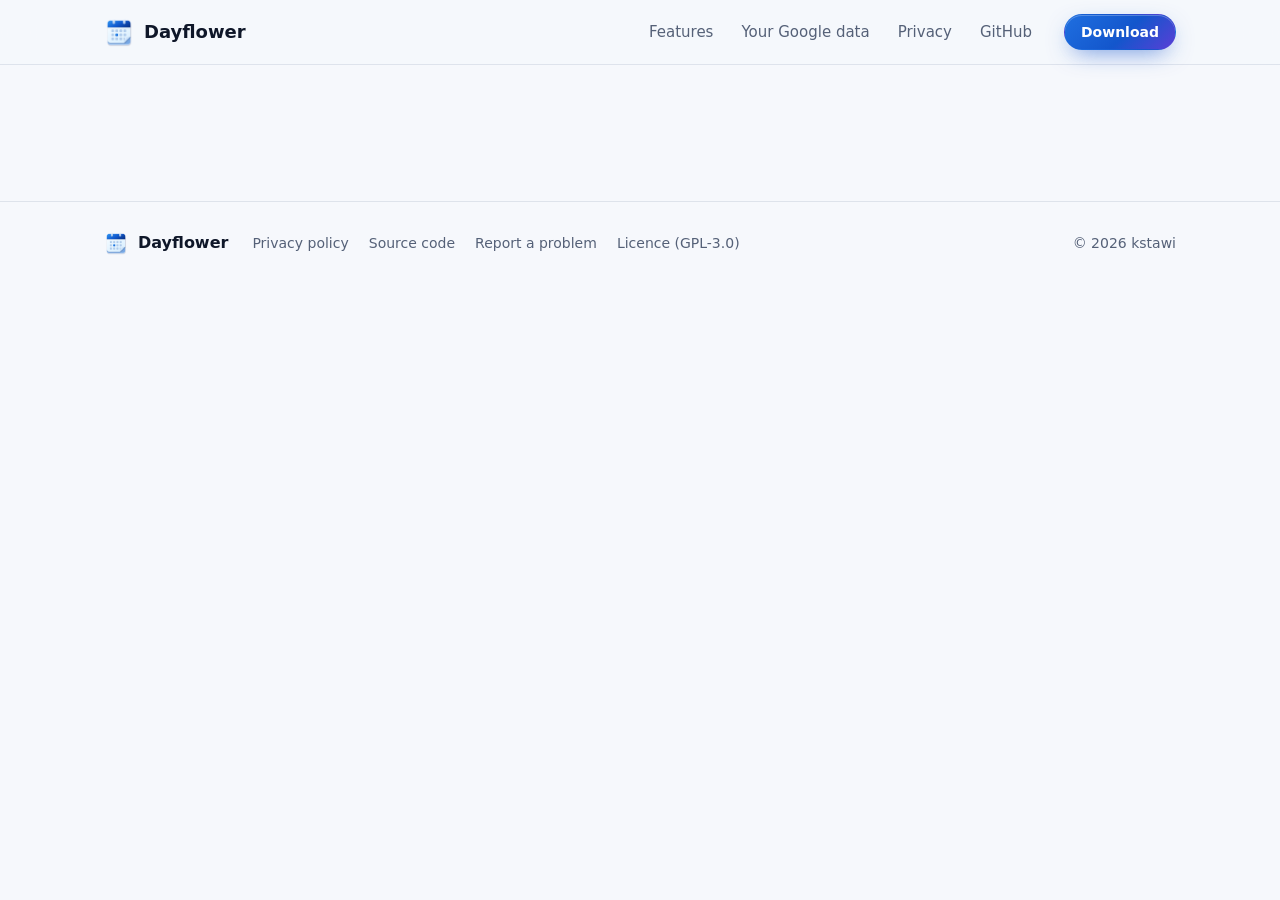
==== commit 28011604: "Polish the homepage's animations, mock-ups and small details - The data dots fade in and out instead" ====
--- a/site/privacy.html
+++ b/site/privacy.html
@@ -5,6 +5,7 @@
   <meta name="viewport" content="width=device-width, initial-scale=1">
   <title>Privacy policy · Dayflower</title>
   <meta name="description" content="What Dayflower does with your Google Calendar data.">
+  <link rel="canonical" href="https://getdayflower.com/privacy.html">
   <link rel="icon" href="favicon.png" type="image/png">
   <meta name="theme-color" content="#f6f8fc" media="(prefers-color-scheme: light)">
   <meta name="theme-color" content="#0b0f19" media="(prefers-color-scheme: dark)">
--- a/site/styles.css
+++ b/site/styles.css
@@ -15,6 +15,7 @@
   --azure: #2fb0f0;
   --violet: #7b5cf0;
   --accent-soft: #e6effd;
+  --ok: #177a45;
   --on-accent: #ffffff;
   --dot: rgba(20, 96, 214, 0.18);
   --blob-opacity: 0.5;
@@ -39,6 +40,7 @@
     --azure: #5fd0ff;
     --violet: #a48cff;
     --accent-soft: #17264a;
+    --ok: #4ade80;
     --on-accent: #06142e;
     --dot: rgba(120, 170, 255, 0.14);
     --blob-opacity: 0.32;
@@ -106,7 +108,7 @@
 .button.large { padding: 13px 26px; font-size: 16px; }
 .button.primary {
   border-color: transparent; color: #fff;
-  background: linear-gradient(135deg, #2f80f2, #1356cc 55%, #5a3fd6);
+  background: linear-gradient(135deg, #1f6fe0, #1356cc 55%, #5a3fd6);
   box-shadow: 0 8px 24px -8px rgba(20, 86, 204, 0.7), inset 0 1px 0 rgba(255, 255, 255, 0.25);
 }
 .button.primary:hover { color: #fff; box-shadow: 0 14px 34px -10px rgba(20, 86, 204, 0.85), inset 0 1px 0 rgba(255, 255, 255, 0.25); }
@@ -141,35 +143,13 @@
 
 .hero-inner { text-align: center; }
 
-/* Today's date on the icon, drawn like the app's own dated icon. */
+/* The app's icon, floating gently above the title. */
 .pad-wrap { display: flex; flex-direction: column; align-items: center; gap: 10px; margin-bottom: 18px; }
-.pad-static { width: 120px; height: 120px; }
 .pad {
-  position: relative; width: 116px; height: 112px; margin-top: 14px;
-  border-radius: 22px;
-  background: linear-gradient(180deg, #f3f8ff, #dceafd);
-  box-shadow:
-    0 6px 0 -1px #a9c7f2,
-    0 0 0 1px rgba(10, 61, 150, 0.08),
-    0 26px 50px -14px rgba(20, 96, 214, 0.55);
+  width: 128px; height: 128px;
+  filter: drop-shadow(0 18px 26px rgba(20, 96, 214, 0.35));
   animation: float 6s ease-in-out infinite;
 }
-.pad::before {
-  content: ""; position: absolute; inset: 0 0 auto; height: 32px; border-radius: 22px 22px 0 0;
-  background: linear-gradient(135deg, #3a90f5, #0d47b4 70%, #0a3a99);
-}
-.pad .ring {
-  position: absolute; top: -12px; width: 13px; height: 30px; border-radius: 7px;
-  background: linear-gradient(#e9f2ff, #b8d1f5); box-shadow: 0 2px 4px rgba(10, 58, 153, 0.35); z-index: 1;
-}
-.pad .ring:first-child { left: 28px; }
-.pad .ring:nth-child(2) { right: 28px; }
-.pad-day {
-  position: absolute; inset: 32px 0 0; display: grid; place-items: center;
-  font: 600 58px/1 var(--display); color: #0c3d98; letter-spacing: -0.02em;
-  font-variant-numeric: tabular-nums;
-}
-.pad-note { margin: 4px 0 0; font-size: 13px; color: var(--muted); }
 @keyframes float { 0%, 100% { transform: translateY(0) rotate(-2deg); } 50% { transform: translateY(-8px) rotate(2deg); } }
 
 .eyebrow {
@@ -220,7 +200,7 @@
 }
 
 .toast {
-  position: absolute; width: 300px; padding: 12px 14px 14px; border-radius: 10px;
+  position: absolute; width: 330px; padding: 12px 14px 14px; border-radius: 10px;
   background: var(--glass); border: 1px solid var(--border-strong); box-shadow: var(--shadow-lg);
   -webkit-backdrop-filter: blur(24px) saturate(160%); backdrop-filter: blur(24px) saturate(160%);
   font-size: 13px; text-align: left;
@@ -233,10 +213,18 @@
 .toast-head img { width: 16px; height: 16px; }
 .toast-x { margin-left: auto; font-size: 11px; opacity: 0.7; }
 .toast-title { margin: 10px 0 0; font-weight: 650; font-size: 14px; }
-.toast-text { margin: 2px 0 12px; color: var(--muted); }
+.toast-text { margin: 2px 0 10px; color: var(--muted); }
+.toast-pick {
+  display: block; width: fit-content; margin: 0 0 10px; padding: 3px 28px 3px 10px; border-radius: 6px; font-size: 12px;
+  background: color-mix(in srgb, var(--surface) 85%, transparent); border: 1px solid var(--border-strong); position: relative;
+}
+.toast-pick::after {
+  content: ""; position: absolute; right: 10px; top: 50%; width: 5px; height: 5px; margin-top: -4px;
+  border-right: 1.5px solid var(--muted); border-bottom: 1.5px solid var(--muted); transform: rotate(45deg);
+}
 .toast-buttons { display: flex; gap: 6px; }
 .tb {
-  flex: 1; text-align: center; padding: 6px 0; border-radius: 6px; font-weight: 600;
+  flex: 1 1 auto; text-align: center; white-space: nowrap; padding: 6px 10px; border-radius: 6px; font-weight: 600; font-size: 12.5px;
   background: color-mix(in srgb, var(--surface) 85%, transparent); border: 1px solid var(--border);
 }
 .tb.accent { background: var(--accent); color: var(--on-accent); border-color: transparent; }
@@ -291,7 +279,7 @@
 .t-join { grid-row: span 1; }
 .t-windows { grid-column: span 6; flex-direction: row; align-items: center; }
 .t-windows .tile-copy { flex: 0 0 34%; }
-.t-windows .viz { justify-content: space-evenly; }
+.t-windows .viz { justify-content: center; gap: 40px; }
 .viz { flex: 1; min-height: 150px; display: flex; align-items: center; justify-content: center; }
 
 /* Accounts flowing into one week */
@@ -325,7 +313,7 @@
 .mini-text small { color: var(--muted); font-size: 12px; white-space: nowrap; overflow: hidden; text-overflow: ellipsis; }
 .join {
   position: relative; margin-left: auto; padding: 6px 14px; border-radius: 999px; font-weight: 700; font-size: 13px;
-  color: #fff; background: linear-gradient(135deg, #2f80f2, #1356cc);
+  color: #fff; background: linear-gradient(135deg, #1f6fe0, #1356cc);
 }
 .join::after {
   content: ""; position: absolute; inset: 0; border-radius: inherit; border: 2px solid #2f80f2;
@@ -342,6 +330,7 @@
 .mt-head { display: flex; align-items: center; gap: 6px; color: var(--muted); font-size: 12px; margin-bottom: 6px; }
 .mt-head img { width: 14px; height: 14px; }
 .mini-toast small { color: var(--muted); }
+.mini-toast .toast-pick { margin: 10px 0 0; }
 .mt-buttons { display: flex; gap: 6px; margin-top: 10px; }
 .mt-buttons i { flex: 1; font-style: normal; text-align: center; padding: 4px 0; border-radius: 6px; font-size: 12px; font-weight: 600; background: var(--surface); border: 1px solid var(--border); }
 @keyframes slide-in { 0%, 8% { transform: translateX(40px); opacity: 0; } 18%, 88% { transform: none; opacity: 1; } 100% { transform: translateX(40px); opacity: 0; } }
@@ -373,14 +362,14 @@
   background: var(--bg); border: 1px solid var(--border-strong); border-bottom: 2px solid var(--accent);
 }
 .search-box svg { width: 16px; height: 16px; color: var(--muted); }
-.typed { display: inline-block; overflow: hidden; white-space: nowrap; width: 5ch; animation: type 5s steps(5) infinite; }
+.typed { white-space: pre; } /* typed a letter at a time by script.js */
 .caret { width: 1.5px; height: 16px; background: var(--text); animation: blink 1s step-end infinite; }
-@keyframes type { 0%, 10% { width: 0; } 45%, 85% { width: 5ch; } 100% { width: 0; } }
 @keyframes blink { 50% { opacity: 0; } }
 .result {
   display: flex; align-items: center; gap: 8px; padding: 8px 12px; border-radius: 8px; font-size: 14px; font-weight: 600;
-  background: var(--bg); border: 1px solid var(--border);
-}
+  background: var(--bg); border: 1px solid var(--border); transition: opacity 0.25s, transform 0.25s;
+}
+.viz-search.typing .result { opacity: 0; transform: translateY(-4px); } /* the result shows once the word is typed */
 .result .dot { width: 8px; height: 8px; border-radius: 50%; background: var(--c); }
 .result small { margin-left: auto; font-weight: 400; color: var(--muted); }
 .rsvp { display: flex; align-items: center; gap: 6px; font-size: 13px; color: var(--muted); }
@@ -397,17 +386,6 @@
 .theme-split i { height: 10px; border-radius: 3px; }
 .theme-split .light i { background: #d9e6f9; } .theme-split .light i:first-child { background: #0067c0; width: 60%; }
 .theme-split .dark i { background: #34405a; } .theme-split .dark i:first-child { background: #4cc2ff; width: 60%; }
-.taskbar {
-  display: flex; align-items: center; gap: 10px; padding: 8px 14px; border-radius: 12px;
-  background: color-mix(in srgb, var(--bg) 70%, var(--surface)); border: 1px solid var(--border-strong);
-}
-.tb-icon { width: 26px; height: 26px; border-radius: 7px; background: color-mix(in srgb, var(--muted) 25%, transparent); }
-.tb-pad {
-  position: relative; width: 30px; height: 30px; border-radius: 7px; display: grid; place-items: end center; padding-bottom: 2px;
-  background: linear-gradient(180deg, #f3f8ff, #dceafd); font: 700 15px/1 var(--display); color: #0c3d98;
-  box-shadow: inset 0 9px 0 #1a62d0, 0 0 0 2px color-mix(in srgb, var(--accent) 40%, transparent);
-}
-.tb-pad .ring { display: none; }
 .swatches { display: flex; gap: 6px; }
 .swatches i { width: 18px; height: 18px; border-radius: 50%; background: var(--c); box-shadow: 0 0 0 2px var(--surface), 0 0 0 3px var(--border-strong); }
 
@@ -430,14 +408,19 @@
   font-style: normal; font-size: 13px; padding: 2px 10px; border-radius: 999px; background: var(--surface);
 }
 .wire em { color: var(--muted); }
-.wire strong { color: #1f9d5a; }
+.wire strong { color: var(--ok); }
 .pulse {
   position: absolute; left: 0; top: 50%; width: 10px; height: 10px; margin-top: -5px; border-radius: 50%;
   background: var(--accent); box-shadow: 0 0 12px var(--accent);
   animation: travel 3.2s ease-in-out infinite;
 }
 .pulse.p2 { animation-delay: -1.6s; animation-direction: reverse; background: var(--violet); box-shadow: 0 0 12px var(--violet); }
-@keyframes travel { from { left: 0; } to { left: calc(100% - 10px); } }
+/* Each dot fades in as it sets off and out as it arrives, so starting over never shows. */
+@keyframes travel {
+  0% { left: 0; opacity: 0; }
+  15%, 85% { opacity: 1; }
+  100% { left: calc(100% - 10px); opacity: 0; }
+}
 
 .perms { margin: 0; display: grid; grid-template-columns: repeat(2, 1fr); gap: 16px; }
 .perm { padding: 22px 24px; border-radius: 18px; background: var(--surface); border: 1px solid var(--border); box-shadow: var(--shadow-sm); }
@@ -448,15 +431,15 @@
 }
 .perm-icon { display: grid; place-items: center; width: 34px; height: 34px; border-radius: 10px; background: var(--accent-soft); color: var(--accent); }
 .perm-icon svg { width: 20px; height: 20px; }
-.badge { font-size: 12px; font-weight: 600; padding: 2px 10px; border-radius: 999px; background: color-mix(in srgb, #1f9d5a 15%, transparent); color: #1f9d5a; }
+.badge { font-size: 12px; font-weight: 600; padding: 2px 10px; border-radius: 999px; background: color-mix(in srgb, var(--ok) 15%, transparent); color: var(--ok); }
 .perm dd { margin: 10px 0 0; color: var(--muted); }
 
 .points { margin: 28px 0 0; padding: 0; list-style: none; display: grid; grid-template-columns: repeat(2, 1fr); gap: 20px 32px; }
-.points li { display: grid; grid-template-columns: 40px 1fr; column-gap: 14px; color: var(--muted); }
-.points li > :not(.pt-icon) { grid-column: 2; }
-.pt-icon { grid-row: span 3; display: grid; place-items: center; width: 40px; height: 40px; border-radius: 12px; color: var(--violet); background: color-mix(in srgb, var(--violet) 14%, transparent); }
+.points li { display: grid; grid-template-columns: 40px 1fr; column-gap: 14px; align-items: start; color: var(--muted); }
+.points p { margin: 0; }
+.pt-icon { display: grid; place-items: center; width: 40px; height: 40px; border-radius: 12px; color: var(--violet); background: color-mix(in srgb, var(--violet) 14%, transparent); }
 .pt-icon svg { width: 20px; height: 20px; }
-.points strong { color: var(--text); }
+.points strong { display: block; color: var(--text); }
 .limited { margin-top: 28px; font-size: 14px; color: var(--muted); max-width: 820px; }
 
 /* Closing call to action */
@@ -475,6 +458,7 @@
 .cta-card > * { position: relative; }
 .cta-card h2 { margin: 0 auto 12px; color: #fff; max-width: 640px; }
 .cta-card p { margin: 0 auto; max-width: 560px; font-size: 18px; color: rgba(255, 255, 255, 0.86); }
+.cta-card .cta-note { margin-top: 22px; font-size: 13px; color: rgba(255, 255, 255, 0.8); }
 .button.light { background: #fff; color: #0f3c99; border-color: transparent; }
 .button.light:hover { color: #0f3c99; }
 .button.outline-light { background: transparent; color: #fff; border-color: rgba(255, 255, 255, 0.5); }
@@ -508,7 +492,16 @@
 @media (prefers-reduced-motion: reduce) {
   *, *::before, *::after { animation: none !important; transition: none !important; scroll-behavior: auto !important; }
   .js .reveal { opacity: 1; transform: none; }
-  .typed { width: 5ch; }
+  /* The service strip stands still, so it shows each name once and wraps instead of being cut off. */
+  .marquee { -webkit-mask-image: none; mask-image: none; }
+  .marquee ul { flex-wrap: wrap; justify-content: center; row-gap: 10px; flex-shrink: 1; }
+  .marquee ul[aria-hidden] { display: none; }
+}
+
+@media print {
+  .js .reveal { opacity: 1; transform: none; }
+  .site-header { position: static; }
+  .hero-bg, .toast, .glow { display: none; }
 }
 
 /* Smaller screens */
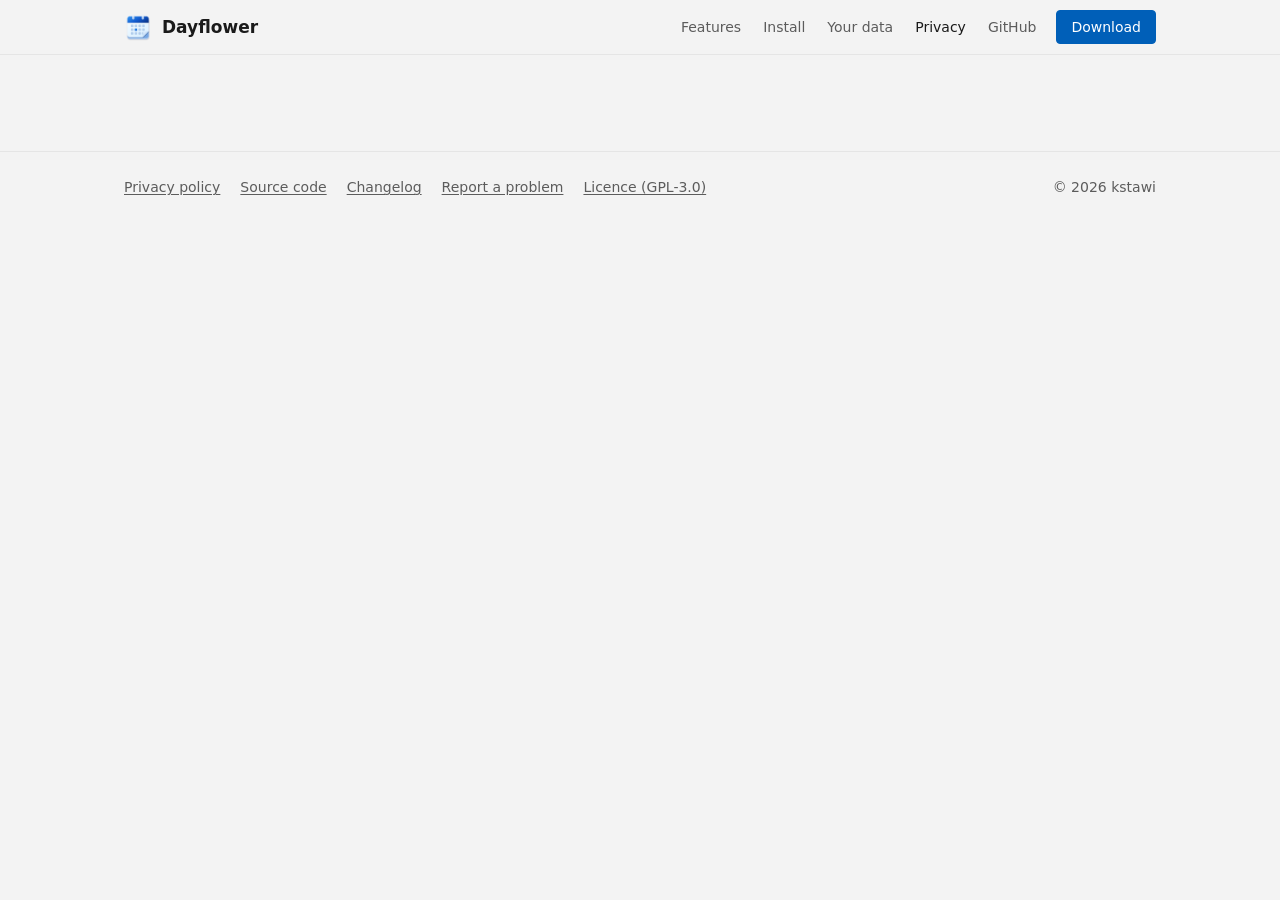
==== commit 116ae2ed: "Rework the homepage around real screenshots, centred and provider-neutral The page now shows Dayflow" ====
--- a/site/privacy.html
+++ b/site/privacy.html
@@ -7,23 +7,24 @@
   <meta name="description" content="What Dayflower does with your Google Calendar data.">
   <link rel="canonical" href="https://getdayflower.com/privacy.html">
   <link rel="icon" href="favicon.png" type="image/png">
-  <meta name="theme-color" content="#f6f8fc" media="(prefers-color-scheme: light)">
-  <meta name="theme-color" content="#0b0f19" media="(prefers-color-scheme: dark)">
+  <meta name="theme-color" content="#f3f3f3" media="(prefers-color-scheme: light)">
+  <meta name="theme-color" content="#202020" media="(prefers-color-scheme: dark)">
   <link rel="stylesheet" href="styles.css">
 </head>
 <body>
   <a class="skip" href="#main">Skip to content</a>
 
-  <header class="site-header scrolled">
+  <header class="site-header">
     <div class="wrap">
       <a class="brand" href="./"><img src="icon.png" alt="">Dayflower</a>
       <nav class="site-nav" aria-label="Site">
         <a href="./#features">Features</a>
-        <a href="./#google-data">Your Google data</a>
+        <a href="./#install">Install</a>
+        <a href="./#google-data">Your data</a>
         <a href="privacy.html" aria-current="page">Privacy</a>
         <a href="https://github.com/kstawi/dayflower">GitHub</a>
       </nav>
-      <a class="button small primary header-cta" href="https://github.com/kstawi/dayflower/releases">Download</a>
+      <a class="button accent header-cta" href="https://github.com/kstawi/dayflower/releases">Download</a>
     </div>
   </header>
 
@@ -35,10 +36,10 @@
 
   <footer class="site-footer">
     <div class="wrap">
-      <a class="brand" href="./"><img src="icon.png" alt="">Dayflower</a>
       <nav aria-label="Footer">
         <a href="privacy.html">Privacy policy</a>
         <a href="https://github.com/kstawi/dayflower">Source code</a>
+        <a href="https://github.com/kstawi/dayflower/blob/main/CHANGELOG.md">Changelog</a>
         <a href="https://github.com/kstawi/dayflower/issues/new/choose">Report a problem</a>
         <a href="https://github.com/kstawi/dayflower/blob/main/LICENSE">Licence (GPL-3.0)</a>
       </nav>
--- a/site/styles.css
+++ b/site/styles.css
@@ -1,544 +1,241 @@
-/* Dayflower's homepage: Windows 11's look, in the icon's blues (and the dayflower's own blue-violet), light and dark.
-   Everything is local: no web fonts, no outside requests. */
+/* Dayflower's homepage and privacy page: Windows 11's own neutral greys, accent blue and Segoe UI, light and dark.
+   Everything is local: no web fonts, scripts or outside requests. */
 
 :root {
-  --bg: #f6f8fc;
-  --bg-2: #eef3fb;
-  --surface: #ffffff;
-  --glass: rgba(255, 255, 255, 0.72);
-  --border: rgba(16, 42, 94, 0.1);
-  --border-strong: rgba(16, 42, 94, 0.16);
-  --text: #0f1729;
-  --muted: #556178;
-  --accent: #1460d6;
-  --accent-strong: #0a3d96;
-  --azure: #2fb0f0;
-  --violet: #7b5cf0;
-  --accent-soft: #e6effd;
-  --ok: #177a45;
+  --bg: #f3f3f3;
+  --surface: #f9f9f9;
+  --raised: #ffffff;
+  --border: #e5e5e5;
+  --border-strong: #d1d1d1;
+  --text: #1a1a1a;
+  --muted: #5c5c5c;
+  --accent: #005fb8;
+  --accent-hover: #0a6cc4;
   --on-accent: #ffffff;
-  --dot: rgba(20, 96, 214, 0.18);
-  --blob-opacity: 0.5;
-  --shadow-sm: 0 1px 2px rgba(9, 46, 128, 0.06), 0 4px 12px rgba(9, 46, 128, 0.05);
-  --shadow-lg: 0 2px 6px rgba(9, 46, 128, 0.06), 0 30px 80px -20px rgba(9, 46, 128, 0.35);
-  --display: "Segoe UI Variable Display", "Segoe UI", system-ui, -apple-system, sans-serif;
+  --tint: #e3ecf8;
+  --scene: linear-gradient(180deg, #c9dbf2 0%, #dde7f4 100%);
+  --shadow: 0 2px 4px rgba(0, 0, 0, 0.04), 0 8px 28px rgba(0, 0, 0, 0.1);
   color-scheme: light;
 }
 
 @media (prefers-color-scheme: dark) {
   :root:not([data-theme="light"]) {
-    --bg: #0b0f19;
-    --bg-2: #10172a;
-    --surface: #151c2c;
-    --glass: rgba(21, 28, 44, 0.7);
-    --border: rgba(160, 190, 255, 0.11);
-    --border-strong: rgba(160, 190, 255, 0.2);
-    --text: #eef2fa;
-    --muted: #9ba7bf;
-    --accent: #5ea8ff;
-    --accent-strong: #9ccaff;
-    --azure: #5fd0ff;
-    --violet: #a48cff;
-    --accent-soft: #17264a;
-    --ok: #4ade80;
-    --on-accent: #06142e;
-    --dot: rgba(120, 170, 255, 0.14);
-    --blob-opacity: 0.32;
-    --shadow-sm: 0 1px 2px rgba(0, 0, 0, 0.3);
-    --shadow-lg: 0 2px 6px rgba(0, 0, 0, 0.3), 0 30px 90px -20px rgba(0, 0, 0, 0.7);
+    --bg: #202020;
+    --surface: #252525;
+    --raised: #2d2d2d;
+    --border: #383838;
+    --border-strong: #4a4a4a;
+    --text: #ffffff;
+    --muted: #c5c5c5;
+    --accent: #60cdff;
+    --accent-hover: #7dd6ff;
+    --on-accent: #000000;
+    --tint: #1f2836;
+    --scene: linear-gradient(180deg, #1f2d40 0%, #1b2129 100%);
+    --shadow: 0 2px 4px rgba(0, 0, 0, 0.3), 0 8px 28px rgba(0, 0, 0, 0.45);
     color-scheme: dark;
   }
 }
 
 * { box-sizing: border-box; }
 
-html { -webkit-text-size-adjust: 100%; scroll-behavior: smooth; scroll-padding-top: 80px; }
+html { -webkit-text-size-adjust: 100%; scroll-padding-top: 72px; }
 
 body {
   margin: 0;
   background: var(--bg);
   color: var(--text);
   font: 16px/1.6 "Segoe UI Variable Text", "Segoe UI", system-ui, -apple-system, sans-serif;
-  overflow-x: clip;
-}
-
-a { color: var(--accent); }
-a:hover { color: var(--accent-strong); }
-:focus-visible { outline: 2px solid var(--accent); outline-offset: 3px; border-radius: 4px; }
-
-svg { fill: none; stroke: currentColor; stroke-width: 1.8; stroke-linecap: round; stroke-linejoin: round; }
-
-.wrap { max-width: 1120px; margin: 0 auto; padding: 0 24px; }
-
-.skip { position: absolute; left: -999px; top: 8px; z-index: 100; background: var(--surface); padding: 8px 14px; border-radius: 6px; }
+}
+
+a { color: var(--accent); text-underline-offset: 2px; }
+a:hover { color: var(--accent-hover); }
+:focus-visible { outline: 2px solid var(--accent); outline-offset: 2px; border-radius: 4px; }
+
+h1, h2, h3 { font-family: "Segoe UI Variable Display", "Segoe UI", system-ui, -apple-system, sans-serif; font-weight: 600; }
+h2 { font-size: 32px; line-height: 1.2; margin: 0 0 12px; letter-spacing: -0.01em; }
+h3 { font-size: 20px; line-height: 1.3; margin: 0 0 8px; }
+p { margin: 0 0 14px; }
+code { font: 0.9em/1.4 "Cascadia Mono", Consolas, ui-monospace, monospace; }
+
+.wrap { max-width: 1080px; margin: 0 auto; padding: 0 24px; }
+.center { text-align: center; }
+
+.skip { position: absolute; left: -999px; top: 8px; z-index: 100; background: var(--raised); padding: 8px 14px; border-radius: 4px; }
 .skip:focus { left: 8px; }
 
-/* Header: glass that sharpens once the page scrolls */
+/* Header */
 
 .site-header {
-  position: sticky; top: 0; z-index: 50;
-  padding: 14px 0;
-  background: color-mix(in srgb, var(--bg) 62%, transparent);
-  -webkit-backdrop-filter: saturate(180%) blur(18px);
-  backdrop-filter: saturate(180%) blur(18px);
-  border-bottom: 1px solid transparent;
-  transition: border-color 0.3s, background 0.3s;
-}
-.site-header.scrolled { border-bottom-color: var(--border); background: color-mix(in srgb, var(--bg) 80%, transparent); }
-.site-header .wrap { display: flex; align-items: center; gap: 12px; }
-.brand { display: flex; align-items: center; gap: 10px; color: var(--text); text-decoration: none; font-weight: 650; font-size: 18px; }
+  position: sticky; top: 0; z-index: 10; padding: 10px 0;
+  background: color-mix(in srgb, var(--bg) 88%, transparent);
+  -webkit-backdrop-filter: blur(20px); backdrop-filter: blur(20px);
+  border-bottom: 1px solid var(--border);
+}
+.site-header .wrap { display: flex; align-items: center; gap: 16px; }
+.brand { display: flex; align-items: center; gap: 10px; color: var(--text); text-decoration: none; font-weight: 600; font-size: 17px; }
 .brand:hover { color: var(--text); }
-.brand img { width: 30px; height: 30px; }
-.site-nav { margin-left: auto; display: flex; gap: 4px; flex-wrap: wrap; }
-.site-nav a { color: var(--muted); text-decoration: none; font-size: 15px; padding: 6px 12px; border-radius: 999px; transition: background 0.2s, color 0.2s; }
-.site-nav a:hover { color: var(--text); background: var(--accent-soft); }
-.header-cta { margin-left: 8px; }
-
-/* Buttons */
+.brand img { width: 28px; height: 28px; }
+.site-nav { margin-left: auto; display: flex; gap: 22px; flex-wrap: wrap; }
+.site-nav a { color: var(--muted); text-decoration: none; font-size: 14px; }
+.site-nav a:hover, .site-nav a[aria-current] { color: var(--text); }
+
+/* Buttons, as Windows 11 draws them */
 
 .button {
-  display: inline-flex; align-items: center; justify-content: center; gap: 8px;
-  padding: 10px 20px; border-radius: 999px; border: 1px solid var(--border-strong);
-  background: var(--surface); color: var(--text); text-decoration: none; font-weight: 600;
-  transition: transform 0.2s, box-shadow 0.2s, background 0.2s, color 0.2s;
-}
-.button svg { width: 18px; height: 18px; stroke-width: 2; }
-.button:hover { color: var(--text); transform: translateY(-1px); box-shadow: var(--shadow-sm); }
-.button.small { padding: 6px 16px; font-size: 14px; }
-.button.large { padding: 13px 26px; font-size: 16px; }
-.button.primary {
-  border-color: transparent; color: #fff;
-  background: linear-gradient(135deg, #1f6fe0, #1356cc 55%, #5a3fd6);
-  box-shadow: 0 8px 24px -8px rgba(20, 86, 204, 0.7), inset 0 1px 0 rgba(255, 255, 255, 0.25);
-}
-.button.primary:hover { color: #fff; box-shadow: 0 14px 34px -10px rgba(20, 86, 204, 0.85), inset 0 1px 0 rgba(255, 255, 255, 0.25); }
-.button.ghost { background: var(--glass); -webkit-backdrop-filter: blur(10px); backdrop-filter: blur(10px); }
-
-/* Hero */
-
-.hero { position: relative; padding: 56px 0 24px; isolation: isolate; }
-.hero-bg { position: absolute; inset: -120px 0 0; z-index: -1; overflow: hidden; pointer-events: none; }
-/* Soft colour fields as gradients rather than blurred shapes: a large blur fails to draw on some phones. */
-.blob {
-  position: absolute; width: 820px; height: 820px; border-radius: 50%;
-  background: radial-gradient(closest-side, var(--c), transparent);
-  opacity: var(--blob-opacity);
-  animation: drift 22s ease-in-out infinite alternate;
-}
-.b1 { --c: #3d86ff; left: -18%; top: -6%; }
-.b2 { --c: #37c4ff; right: -20%; top: -16%; animation-delay: -7s; }
-.b3 { --c: #8a62ff; left: 26%; top: 16%; width: 720px; height: 720px; animation-delay: -14s; }
-@keyframes drift {
-  0% { transform: translate(0, 0) scale(1); }
-  50% { transform: translate(60px, 40px) scale(1.08); }
-  100% { transform: translate(-40px, 70px) scale(0.95); }
-}
-.dots {
-  position: absolute; inset: 0;
-  background-image: radial-gradient(var(--dot) 1.3px, transparent 1.6px);
-  background-size: 26px 26px;
-  -webkit-mask-image: radial-gradient(ellipse 70% 55% at 50% 28%, #000 25%, transparent 75%);
-  mask-image: radial-gradient(ellipse 70% 55% at 50% 28%, #000 25%, transparent 75%);
-}
-
-.hero-inner { text-align: center; }
-
-/* The app's icon, floating gently above the title. */
-.pad-wrap { display: flex; flex-direction: column; align-items: center; gap: 10px; margin-bottom: 18px; }
-.pad {
-  width: 128px; height: 128px;
-  filter: drop-shadow(0 18px 26px rgba(20, 96, 214, 0.35));
-  animation: float 6s ease-in-out infinite;
-}
-@keyframes float { 0%, 100% { transform: translateY(0) rotate(-2deg); } 50% { transform: translateY(-8px) rotate(2deg); } }
-
-.eyebrow {
-  display: inline-flex; align-items: center; gap: 8px; margin: 0 0 14px;
-  padding: 5px 14px 5px 10px; border-radius: 999px; font-size: 14px; color: var(--muted);
-  background: var(--glass); border: 1px solid var(--border);
-  -webkit-backdrop-filter: blur(10px); backdrop-filter: blur(10px);
-}
-.spark { width: 8px; height: 8px; border-radius: 50%; background: #2fbf71; box-shadow: 0 0 0 4px rgba(47, 191, 113, 0.18); }
-
-.hero h1 {
-  margin: 0; font: 700 clamp(56px, 9vw, 96px)/1 var(--display); letter-spacing: -0.035em;
-  background: linear-gradient(180deg, var(--text) 30%, color-mix(in srgb, var(--text) 62%, var(--accent)));
-  -webkit-background-clip: text; background-clip: text; color: transparent;
-}
-.headline { margin: 18px auto 0; font: 600 clamp(24px, 3.4vw, 36px)/1.2 var(--display); letter-spacing: -0.015em; }
-.grad {
-  background: linear-gradient(100deg, var(--accent), var(--azure) 45%, var(--violet));
-  -webkit-background-clip: text; background-clip: text; color: transparent;
-}
-.tagline { margin: 16px auto 0; max-width: 600px; font-size: 18px; color: var(--muted); }
-.actions { margin-top: 30px; display: flex; gap: 12px; justify-content: center; flex-wrap: wrap; }
-.fine { margin: 14px 0 0; color: var(--muted); font-size: 14px; }
-
-/* The screenshot, with the notifications Dayflower shows floating beside it */
-
-.showcase { position: relative; margin-top: 56px; perspective: 1800px; }
-.glow {
-  position: absolute; inset: -10% 0 -14%; z-index: -1;
-  background:
-    radial-gradient(closest-side at 30% 55%, rgba(61, 134, 255, 0.4), transparent),
-    radial-gradient(closest-side at 72% 45%, rgba(138, 98, 255, 0.32), transparent);
-}
-.frame {
-  border-radius: 14px; overflow: hidden; background: var(--surface);
-  border: 1px solid var(--border-strong); box-shadow: var(--shadow-lg);
-  transform-origin: 50% 0;
-}
-.frame img { display: block; width: 100%; height: auto; }
-@supports (animation-timeline: view()) {
-  @media (prefers-reduced-motion: no-preference) {
-    .frame { animation: straighten linear both; animation-timeline: view(); animation-range: entry 0% cover 35%; }
-    @keyframes straighten {
-      from { transform: rotateX(16deg) scale(0.93); }
-      to { transform: rotateX(0) scale(1); }
-    }
-  }
-}
-
-.toast {
-  position: absolute; width: 330px; padding: 12px 14px 14px; border-radius: 10px;
-  background: var(--glass); border: 1px solid var(--border-strong); box-shadow: var(--shadow-lg);
-  -webkit-backdrop-filter: blur(24px) saturate(160%); backdrop-filter: blur(24px) saturate(160%);
-  font-size: 13px; text-align: left;
-  animation: bob 7s ease-in-out infinite;
-}
-.toast-reminder { right: -36px; top: 16%; }
-.toast-invite { left: -44px; bottom: 12%; animation-delay: -3.5s; }
-@keyframes bob { 0%, 100% { transform: translateY(0); } 50% { transform: translateY(-10px); } }
-.toast-head { display: flex; align-items: center; gap: 8px; color: var(--muted); font-size: 12px; }
-.toast-head img { width: 16px; height: 16px; }
-.toast-x { margin-left: auto; font-size: 11px; opacity: 0.7; }
-.toast-title { margin: 10px 0 0; font-weight: 650; font-size: 14px; }
-.toast-text { margin: 2px 0 10px; color: var(--muted); }
-.toast-pick {
-  display: block; width: fit-content; margin: 0 0 10px; padding: 3px 28px 3px 10px; border-radius: 6px; font-size: 12px;
-  background: color-mix(in srgb, var(--surface) 85%, transparent); border: 1px solid var(--border-strong); position: relative;
-}
-.toast-pick::after {
-  content: ""; position: absolute; right: 10px; top: 50%; width: 5px; height: 5px; margin-top: -4px;
-  border-right: 1.5px solid var(--muted); border-bottom: 1.5px solid var(--muted); transform: rotate(45deg);
-}
-.toast-buttons { display: flex; gap: 6px; }
-.tb {
-  flex: 1 1 auto; text-align: center; white-space: nowrap; padding: 6px 10px; border-radius: 6px; font-weight: 600; font-size: 12.5px;
-  background: color-mix(in srgb, var(--surface) 85%, transparent); border: 1px solid var(--border);
-}
-.tb.accent { background: var(--accent); color: var(--on-accent); border-color: transparent; }
-
-/* The services a Join button works with, scrolling by */
-
-.marquee-wrap { margin-top: 48px; text-align: center; }
-.marquee-label { margin: 0 0 12px; font-size: 13px; text-transform: uppercase; letter-spacing: 0.12em; color: var(--muted); }
-.marquee {
-  display: flex; overflow: hidden; gap: 0;
-  -webkit-mask-image: linear-gradient(90deg, transparent, #000 12%, #000 88%, transparent);
-  mask-image: linear-gradient(90deg, transparent, #000 12%, #000 88%, transparent);
-}
-.marquee ul { display: flex; flex-shrink: 0; gap: 12px; margin: 0; padding: 0 6px; list-style: none; animation: scroll 36s linear infinite; }
-.marquee li {
-  white-space: nowrap; padding: 8px 18px; border-radius: 999px; font-weight: 600; font-size: 15px;
-  background: var(--glass); border: 1px solid var(--border); color: var(--text);
-}
-@keyframes scroll { to { transform: translateX(-100%); } }
+  display: inline-flex; align-items: center; justify-content: center; min-height: 32px; padding: 5px 14px;
+  border-radius: 4px; border: 1px solid var(--border-strong); background: var(--raised); color: var(--text);
+  font-size: 14px; text-decoration: none;
+}
+.button:hover { color: var(--text); background: var(--surface); }
+.button.accent { background: var(--accent); border-color: var(--accent); color: var(--on-accent); }
+.button.accent:hover { background: var(--accent-hover); border-color: var(--accent-hover); color: var(--on-accent); }
+.button.large { min-height: 40px; padding: 8px 22px; font-size: 15px; }
+.header-cta { margin-left: 4px; }
+.actions { margin-top: 26px; display: flex; gap: 10px; flex-wrap: wrap; justify-content: center; }
+
+/* Introduction: the app, then a desktop with Dayflower and one of its reminders */
+
+.intro { padding: 64px 0 32px; background: linear-gradient(180deg, var(--tint) 0, var(--bg) 560px); overflow-x: clip; }
+.app-icon { display: block; margin: 0 auto 16px; filter: drop-shadow(0 8px 16px rgba(0, 40, 110, 0.18)); }
+.intro h1 { margin: 0; font-size: 56px; line-height: 1.05; letter-spacing: -0.02em; }
+.lede { margin: 16px auto 0; max-width: 640px; font-size: 21px; line-height: 1.45; text-wrap: balance; }
+.facts { margin: 16px 0 0; color: var(--muted); font-size: 14px; }
+
+.scene-wrap { margin-top: 52px; margin-bottom: 0; }
+.scene {
+  position: relative; padding: clamp(18px, 4.5vw, 52px) clamp(18px, 4.5vw, 52px) clamp(28px, 6vw, 72px);
+  border-radius: 14px; background: var(--scene); border: 1px solid var(--border);
+}
+.scene .window {
+  display: block; width: 100%; height: auto; border-radius: 8px;
+  border: 1px solid rgba(0, 0, 0, 0.14); box-shadow: 0 2px 6px rgba(0, 0, 0, 0.1), 0 24px 60px rgba(0, 20, 60, 0.28);
+}
+.scene .toast {
+  position: absolute; right: clamp(10px, 2.6vw, 30px); bottom: clamp(10px, 2.6vw, 30px);
+  width: 31%; max-width: 364px; height: auto; filter: drop-shadow(0 14px 30px rgba(0, 0, 0, 0.38));
+}
+/* Slides in once, the way Windows brings in a notification. */
+@media (prefers-reduced-motion: no-preference) {
+  .scene .toast { animation: toast-in 0.5s cubic-bezier(0.1, 0.9, 0.2, 1) 0.9s both; }
+}
+@keyframes toast-in { from { opacity: 0; transform: translateX(48px); } }
+figcaption { margin-top: 12px; color: var(--muted); font-size: 13px; text-align: center; }
 
 /* Sections */
 
 section { padding: 72px 0; }
-.kicker {
-  margin: 0 0 8px; font-size: 13px; font-weight: 700; text-transform: uppercase; letter-spacing: 0.14em;
-  background: linear-gradient(90deg, var(--accent), var(--violet));
-  -webkit-background-clip: text; background-clip: text; color: transparent; display: inline-block;
-}
-section h2 { margin: 0 0 10px; font: 700 clamp(30px, 4.2vw, 44px)/1.12 var(--display); letter-spacing: -0.025em; max-width: 760px; }
-section .lead { margin: 0 0 36px; color: var(--muted); font-size: 18px; max-width: 720px; }
-
-/* Features: a bento grid, each tile with a small live picture of the feature */
-
-.bento { display: grid; grid-template-columns: repeat(6, 1fr); gap: 16px; }
-.tile {
-  position: relative; overflow: hidden; display: flex; flex-direction: column; gap: 18px;
-  padding: 24px; border-radius: 20px; background: var(--surface); border: 1px solid var(--border);
-  box-shadow: var(--shadow-sm);
-  transition: transform 0.3s, box-shadow 0.3s, border-color 0.3s;
-}
-.tile:hover { transform: translateY(-3px); box-shadow: var(--shadow-lg); border-color: var(--border-strong); }
-.tile::before {
-  content: ""; position: absolute; inset: 0; z-index: 0; pointer-events: none; opacity: 0.55;
-  background: radial-gradient(500px circle at var(--mx, 80%) var(--my, 0%), color-mix(in srgb, var(--accent) 12%, transparent), transparent 60%);
-}
-.tile > * { position: relative; z-index: 1; }
-.tile h3 { margin: 0 0 6px; font: 650 20px/1.25 var(--display); letter-spacing: -0.01em; }
-.tile p { margin: 0; color: var(--muted); font-size: 15px; }
-.t-accounts { grid-column: span 4; flex-direction: row; align-items: center; }
-.t-accounts .tile-copy { flex: 0 0 38%; }
-.t-join, .t-remind, .t-edit, .t-search { grid-column: span 2; }
-.t-join { grid-row: span 1; }
-.t-windows { grid-column: span 6; flex-direction: row; align-items: center; }
-.t-windows .tile-copy { flex: 0 0 34%; }
-.t-windows .viz { justify-content: center; gap: 40px; }
-.viz { flex: 1; min-height: 150px; display: flex; align-items: center; justify-content: center; }
-
-/* Accounts flowing into one week */
-.viz-accounts { gap: 0; }
-.chips { display: flex; flex-direction: column; gap: 10px; }
-.chip {
-  display: flex; flex-direction: column; padding: 7px 14px 7px 12px; border-radius: 10px; font-weight: 650; font-size: 14px;
-  background: var(--bg); border: 1px solid var(--border); border-left: 4px solid var(--c);
-}
-.chip small { font-weight: 400; font-size: 12px; color: var(--muted); }
-.flow { width: 56px; height: 140px; color: var(--border-strong); stroke-width: 2; stroke-dasharray: 4 5; animation: dash 1.2s linear infinite; }
-@keyframes dash { to { stroke-dashoffset: -18; } }
-.mini-week {
-  display: grid; grid-template-columns: repeat(5, 1fr); gap: 5px; width: 210px; height: 150px; padding: 8px;
-  border-radius: 12px; background: var(--bg); border: 1px solid var(--border);
-}
-.mini-week .col { position: relative; border-radius: 6px; background: color-mix(in srgb, var(--border) 40%, transparent); }
-.mini-week .col.today { background: color-mix(in srgb, var(--accent) 10%, transparent); }
-.mini-week i {
-  position: absolute; left: 2px; right: 2px; top: var(--t); height: var(--h); border-radius: 4px;
-  background: color-mix(in srgb, var(--c) 30%, var(--surface)); border-left: 3px solid var(--c);
-}
-
-/* Join */
-.mini-event {
-  display: flex; align-items: center; gap: 10px; width: 100%; max-width: 300px; padding: 10px 10px 10px 0;
-  border-radius: 10px; background: color-mix(in srgb, #5b8def 14%, var(--surface)); border: 1px solid var(--border);
-}
-.mini-event .bar { width: 4px; align-self: stretch; border-radius: 0 3px 3px 0; background: #5b8def; }
-.mini-text { display: flex; flex-direction: column; font-size: 14px; line-height: 1.3; min-width: 0; }
-.mini-text small { color: var(--muted); font-size: 12px; white-space: nowrap; overflow: hidden; text-overflow: ellipsis; }
-.join {
-  position: relative; margin-left: auto; padding: 6px 14px; border-radius: 999px; font-weight: 700; font-size: 13px;
-  color: #fff; background: linear-gradient(135deg, #1f6fe0, #1356cc);
-}
-.join::after {
-  content: ""; position: absolute; inset: 0; border-radius: inherit; border: 2px solid #2f80f2;
-  animation: ping 2s cubic-bezier(0, 0, 0.2, 1) infinite;
-}
-@keyframes ping { 0% { transform: scale(1); opacity: 0.8; } 80%, 100% { transform: scale(1.5, 1.9); opacity: 0; } }
-
-/* Reminder */
-.mini-toast {
-  display: flex; flex-direction: column; gap: 2px; width: 100%; max-width: 270px; padding: 12px 14px;
-  border-radius: 10px; background: var(--bg); border: 1px solid var(--border-strong); box-shadow: var(--shadow-lg);
-  font-size: 14px; animation: slide-in 4s ease-in-out infinite;
-}
-.mt-head { display: flex; align-items: center; gap: 6px; color: var(--muted); font-size: 12px; margin-bottom: 6px; }
-.mt-head img { width: 14px; height: 14px; }
-.mini-toast small { color: var(--muted); }
-.mini-toast .toast-pick { margin: 10px 0 0; }
-.mt-buttons { display: flex; gap: 6px; margin-top: 10px; }
-.mt-buttons i { flex: 1; font-style: normal; text-align: center; padding: 4px 0; border-radius: 6px; font-size: 12px; font-weight: 600; background: var(--surface); border: 1px solid var(--border); }
-@keyframes slide-in { 0%, 8% { transform: translateX(40px); opacity: 0; } 18%, 88% { transform: none; opacity: 1; } 100% { transform: translateX(40px); opacity: 0; } }
-
-/* Editing */
-.viz-edit { gap: 10px; align-items: stretch; }
-.hours { display: flex; flex-direction: column; justify-content: space-between; font-size: 11px; color: var(--muted); padding: 2px 0; }
-.lane {
-  position: relative; flex: 1; max-width: 230px; border-radius: 10px;
-  background: repeating-linear-gradient(180deg, transparent 0 49px, var(--border) 49px 50px);
-}
-.drop-spot { position: absolute; left: 8px; right: 8px; top: 66px; height: 50px; border-radius: 8px; border: 2px dashed color-mix(in srgb, #27a96c 60%, transparent); }
-.block {
-  position: absolute; left: 8px; right: 8px; top: 8px; height: 50px; padding: 6px 10px; border-radius: 8px;
-  font-size: 13px; font-weight: 650; line-height: 1.25; display: flex; flex-direction: column;
-  background: color-mix(in srgb, #27a96c 22%, var(--surface)); border-left: 4px solid #27a96c;
-  box-shadow: 0 10px 24px -8px rgba(39, 169, 108, 0.6);
-  animation: drag 4.5s ease-in-out infinite;
-}
-.block small { font-weight: 400; color: var(--muted); font-size: 11px; }
-.handle { position: absolute; left: 50%; bottom: 3px; width: 22px; height: 3px; margin-left: -11px; border-radius: 2px; background: color-mix(in srgb, #27a96c 70%, transparent); }
-.cursor { position: absolute; width: 20px; height: 20px; fill: var(--text); stroke: var(--surface); stroke-width: 1.4; left: 60%; top: 32px; animation: drag 4.5s ease-in-out infinite; }
-@keyframes drag { 0%, 15% { transform: translateY(0); } 45%, 70% { transform: translateY(58px); } 100% { transform: translateY(0); } }
-
-/* Search */
-.viz-search { flex-direction: column; gap: 10px; align-items: stretch; max-width: 280px; margin: 0 auto; width: 100%; }
-.search-box {
-  display: flex; align-items: center; gap: 8px; padding: 9px 12px; border-radius: 8px; font-size: 14px;
-  background: var(--bg); border: 1px solid var(--border-strong); border-bottom: 2px solid var(--accent);
-}
-.search-box svg { width: 16px; height: 16px; color: var(--muted); }
-.typed { white-space: pre; } /* typed a letter at a time by script.js */
-.caret { width: 1.5px; height: 16px; background: var(--text); animation: blink 1s step-end infinite; }
-@keyframes blink { 50% { opacity: 0; } }
-.result {
-  display: flex; align-items: center; gap: 8px; padding: 8px 12px; border-radius: 8px; font-size: 14px; font-weight: 600;
-  background: var(--bg); border: 1px solid var(--border); transition: opacity 0.25s, transform 0.25s;
-}
-.viz-search.typing .result { opacity: 0; transform: translateY(-4px); } /* the result shows once the word is typed */
-.result .dot { width: 8px; height: 8px; border-radius: 50%; background: var(--c); }
-.result small { margin-left: auto; font-weight: 400; color: var(--muted); }
-.rsvp { display: flex; align-items: center; gap: 6px; font-size: 13px; color: var(--muted); }
-.rsvp span { margin-right: 4px; }
-.rsvp i { font-style: normal; padding: 4px 12px; border-radius: 999px; border: 1px solid var(--border-strong); color: var(--text); }
-.rsvp i.on { background: var(--accent); color: var(--on-accent); border-color: transparent; }
-
-/* Windows 11 */
-.viz-windows { gap: 18px; flex-wrap: wrap; }
-.theme-split { display: flex; width: 150px; height: 104px; border-radius: 12px; overflow: hidden; border: 1px solid var(--border-strong); box-shadow: var(--shadow-sm); }
-.theme-split span { flex: 1; display: flex; flex-direction: column; gap: 6px; padding: 12px 8px; }
-.theme-split .light { background: #f3f3f3; }
-.theme-split .dark { background: #202020; }
-.theme-split i { height: 10px; border-radius: 3px; }
-.theme-split .light i { background: #d9e6f9; } .theme-split .light i:first-child { background: #0067c0; width: 60%; }
-.theme-split .dark i { background: #34405a; } .theme-split .dark i:first-child { background: #4cc2ff; width: 60%; }
-.swatches { display: flex; gap: 6px; }
-.swatches i { width: 18px; height: 18px; border-radius: 50%; background: var(--c); box-shadow: 0 0 0 2px var(--surface), 0 0 0 3px var(--border-strong); }
-
-/* How Dayflower uses Google data */
-
-.direct {
-  display: grid; grid-template-columns: auto 1fr auto; align-items: center; gap: 12px;
-  padding: 28px 32px; margin-bottom: 20px; border-radius: 20px;
-  background: var(--surface); border: 1px solid var(--border); box-shadow: var(--shadow-sm);
-}
-.node { display: flex; flex-direction: column; align-items: center; gap: 2px; min-width: 110px; }
-.node svg { width: 44px; height: 44px; padding: 10px; border-radius: 14px; color: var(--accent); background: var(--accent-soft); box-sizing: content-box; }
-.node b { margin-top: 8px; }
-.node small { color: var(--muted); }
-.wire {
-  position: relative; height: 70px; display: flex; flex-direction: column; justify-content: center; align-items: center; gap: 30px;
-  background: linear-gradient(var(--border-strong), var(--border-strong)) center / 100% 2px no-repeat;
-}
-.wire em, .wire strong {
-  font-style: normal; font-size: 13px; padding: 2px 10px; border-radius: 999px; background: var(--surface);
-}
-.wire em { color: var(--muted); }
-.wire strong { color: var(--ok); }
-.pulse {
-  position: absolute; left: 0; top: 50%; width: 10px; height: 10px; margin-top: -5px; border-radius: 50%;
-  background: var(--accent); box-shadow: 0 0 12px var(--accent);
-  animation: travel 3.2s ease-in-out infinite;
-}
-.pulse.p2 { animation-delay: -1.6s; animation-direction: reverse; background: var(--violet); box-shadow: 0 0 12px var(--violet); }
-/* Each dot fades in as it sets off and out as it arrives, so starting over never shows. */
-@keyframes travel {
-  0% { left: 0; opacity: 0; }
-  15%, 85% { opacity: 1; }
-  100% { left: calc(100% - 10px); opacity: 0; }
-}
-
-.perms { margin: 0; display: grid; grid-template-columns: repeat(2, 1fr); gap: 16px; }
-.perm { padding: 22px 24px; border-radius: 18px; background: var(--surface); border: 1px solid var(--border); box-shadow: var(--shadow-sm); }
-.perm dt { font-weight: 650; font-size: 17px; display: flex; flex-wrap: wrap; align-items: center; gap: 6px 10px; }
-.perm dt code {
-  flex-basis: 100%; order: 3; font: 12.5px/1.4 "Cascadia Code", Consolas, ui-monospace, monospace; color: var(--muted);
-  word-break: break-all;
-}
-.perm-icon { display: grid; place-items: center; width: 34px; height: 34px; border-radius: 10px; background: var(--accent-soft); color: var(--accent); }
-.perm-icon svg { width: 20px; height: 20px; }
-.badge { font-size: 12px; font-weight: 600; padding: 2px 10px; border-radius: 999px; background: color-mix(in srgb, var(--ok) 15%, transparent); color: var(--ok); }
-.perm dd { margin: 10px 0 0; color: var(--muted); }
-
-.points { margin: 28px 0 0; padding: 0; list-style: none; display: grid; grid-template-columns: repeat(2, 1fr); gap: 20px 32px; }
-.points li { display: grid; grid-template-columns: 40px 1fr; column-gap: 14px; align-items: start; color: var(--muted); }
-.points p { margin: 0; }
-.pt-icon { display: grid; place-items: center; width: 40px; height: 40px; border-radius: 12px; color: var(--violet); background: color-mix(in srgb, var(--violet) 14%, transparent); }
-.pt-icon svg { width: 20px; height: 20px; }
-.points strong { display: block; color: var(--text); }
-.limited { margin-top: 28px; font-size: 14px; color: var(--muted); max-width: 820px; }
-
-/* Closing call to action */
-
-.cta { padding-top: 24px; }
-.cta-card {
-  position: relative; overflow: hidden; text-align: center; padding: 64px 32px; border-radius: 28px; color: #fff;
-  background: linear-gradient(130deg, #1557d6, #2b8ff0 45%, #6b46e0);
-  box-shadow: 0 30px 80px -24px rgba(21, 87, 214, 0.7);
-}
-.cta-dots {
-  position: absolute; inset: 0; opacity: 0.35;
-  background-image: radial-gradient(rgba(255, 255, 255, 0.55) 1.3px, transparent 1.6px); background-size: 24px 24px;
-  -webkit-mask-image: radial-gradient(ellipse at 50% 0%, #000, transparent 70%); mask-image: radial-gradient(ellipse at 50% 0%, #000, transparent 70%);
-}
-.cta-card > * { position: relative; }
-.cta-card h2 { margin: 0 auto 12px; color: #fff; max-width: 640px; }
-.cta-card p { margin: 0 auto; max-width: 560px; font-size: 18px; color: rgba(255, 255, 255, 0.86); }
-.cta-card .cta-note { margin-top: 22px; font-size: 13px; color: rgba(255, 255, 255, 0.8); }
-.button.light { background: #fff; color: #0f3c99; border-color: transparent; }
-.button.light:hover { color: #0f3c99; }
-.button.outline-light { background: transparent; color: #fff; border-color: rgba(255, 255, 255, 0.5); }
-.button.outline-light:hover { color: #fff; background: rgba(255, 255, 255, 0.1); }
+.band { background: var(--surface); border-top: 1px solid var(--border); border-bottom: 1px solid var(--border); }
+.section-head { max-width: 680px; margin: 0 auto 40px; text-align: center; }
+.section-head p { color: var(--muted); font-size: 17px; }
+
+.feature { display: grid; grid-template-columns: minmax(0, 1fr) minmax(0, 1fr); gap: 56px; align-items: center; padding: 28px 0; }
+.feature figure { margin: 0; display: flex; justify-content: center; }
+.feature img { display: block; max-width: 100%; height: auto; border-radius: 8px; box-shadow: var(--shadow); }
+.feature .toast-alone { box-shadow: none; border-radius: 0; filter: drop-shadow(0 10px 26px rgba(0, 0, 0, 0.3)); }
+.feature.flip figure { order: 2; }
+.feature p { color: var(--muted); }
+
+.cards { margin-top: 44px; display: grid; grid-template-columns: repeat(3, minmax(0, 1fr)); gap: 16px; }
+.card { padding: 20px 22px; border-radius: 8px; background: var(--raised); border: 1px solid var(--border); }
+.card h3 { font-size: 16px; margin-bottom: 6px; }
+.card p { margin: 0; color: var(--muted); font-size: 15px; }
+
+/* Shortcuts and limits, side by side */
+
+.two-up { display: grid; grid-template-columns: minmax(0, 1fr) minmax(0, 1fr); gap: 56px; align-items: start; }
+.two-up h2 { font-size: 24px; margin-bottom: 16px; }
+.keys { border-collapse: collapse; width: 100%; }
+.keys td { padding: 9px 0; border-top: 1px solid var(--border); vertical-align: top; }
+.keys tr:last-child td { border-bottom: 1px solid var(--border); }
+.keys td:first-child { width: 52%; padding-right: 16px; }
+.keys td:last-child { color: var(--muted); }
+kbd {
+  display: inline-block; min-width: 26px; padding: 1px 7px; border-radius: 4px; text-align: center;
+  font: 13px/1.6 "Segoe UI Variable Text", "Segoe UI", system-ui, sans-serif;
+  background: var(--raised); border: 1px solid var(--border-strong); border-bottom-width: 2px;
+}
+.plain { margin: 0; padding-left: 20px; }
+.plain li { margin: 0 0 10px; }
+.plain li::marker { color: var(--muted); }
+
+/* Installing */
+
+.steps { margin: 0 auto; max-width: 680px; padding: 0; list-style: none; counter-reset: step; }
+.steps li { counter-increment: step; display: grid; grid-template-columns: 40px minmax(0, 1fr); padding: 20px 0; border-top: 1px solid var(--border); }
+.steps li:last-child { border-bottom: 1px solid var(--border); }
+.steps li::before {
+  content: counter(step); grid-row: span 2; color: var(--accent);
+  font: 600 22px/1.25 "Segoe UI Variable Display", "Segoe UI", system-ui, sans-serif;
+}
+.steps h3 { font-size: 18px; margin-bottom: 4px; }
+.steps p { margin: 0; color: var(--muted); }
+.steps code { font-size: 0.85em; padding: 1px 5px; border-radius: 4px; background: var(--raised); border: 1px solid var(--border); white-space: nowrap; }
+.after { margin: 28px auto 0; max-width: 680px; text-align: center; color: var(--muted); font-size: 15px; }
+
+/* Google data */
+
+.perms { margin: 0 auto 28px; max-width: 820px; border: 1px solid var(--border); border-radius: 8px; background: var(--raised); }
+.perms > div { padding: 15px 20px; border-top: 1px solid var(--border); }
+.perms > div:first-child { border-top: 0; }
+.perms dt { font-weight: 600; }
+.perms dt code { margin-left: 6px; font-weight: 400; font-size: 13px; color: var(--muted); word-break: break-all; }
+.perms .note { margin-left: 6px; font-weight: 400; font-size: 13px; color: var(--muted); }
+.perms dd { margin: 4px 0 0; color: var(--muted); }
+.points { margin: 0 auto; max-width: 820px; padding: 0; list-style: none; display: grid; grid-template-columns: repeat(2, minmax(0, 1fr)); gap: 16px 40px; color: var(--muted); }
+.points strong { color: var(--text); }
+.limited { margin: 28px auto 0; max-width: 820px; text-align: center; font-size: 14px; color: var(--muted); }
+
+/* Closing */
+
+.closing { padding: 80px 0; }
+.closing p { color: var(--muted); }
 
 /* Privacy policy page */
 
-.prose { max-width: 760px; padding: 32px 0 64px; }
-.prose h1 { font: 700 44px/1.1 var(--display); letter-spacing: -0.025em; margin: 8px 0 16px; }
-.prose h2 { font: 650 24px/1.3 var(--display); margin: 40px 0 8px; }
+.prose { max-width: 760px; padding: 40px 0 56px; overflow-wrap: break-word; }
+.prose h1 { font-size: 40px; line-height: 1.15; margin: 0 0 16px; }
+.prose h2 { font-size: 22px; margin: 36px 0 8px; }
 .prose li { margin: 6px 0; }
-.prose code { font-size: 0.9em; padding: 1px 6px; border-radius: 6px; background: var(--accent-soft); }
+.prose code { padding: 1px 5px; border-radius: 4px; background: var(--raised); border: 1px solid var(--border); }
 .prose .anchor, .prose .octicon { display: none; }
 
 /* Footer */
 
-.site-footer { margin-top: 40px; border-top: 1px solid var(--border); padding: 28px 0 44px; color: var(--muted); font-size: 14px; }
-.site-footer .wrap { display: flex; gap: 24px; flex-wrap: wrap; align-items: center; }
-.site-footer .brand { font-size: 16px; }
-.site-footer .brand img { width: 24px; height: 24px; }
+.site-footer { border-top: 1px solid var(--border); padding: 24px 0 40px; color: var(--muted); font-size: 14px; }
+.site-footer .wrap { display: flex; gap: 20px; flex-wrap: wrap; align-items: center; }
 .site-footer nav { display: flex; gap: 20px; flex-wrap: wrap; }
-.site-footer nav a { color: var(--muted); text-decoration: none; }
+.site-footer nav a { color: var(--muted); }
 .site-footer nav a:hover { color: var(--text); }
 .site-footer .copy { margin-left: auto; }
 
-/* Scroll reveal (script.js adds .js; without it everything simply shows) */
-
-.js .reveal { opacity: 0; transform: translateY(26px); transition: opacity 0.8s ease, transform 0.8s cubic-bezier(0.2, 0.7, 0.2, 1); }
-.js .reveal.in { opacity: 1; transform: none; }
-
-@media (prefers-reduced-motion: reduce) {
-  *, *::before, *::after { animation: none !important; transition: none !important; scroll-behavior: auto !important; }
-  .js .reveal { opacity: 1; transform: none; }
-  /* The service strip stands still, so it shows each name once and wraps instead of being cut off. */
-  .marquee { -webkit-mask-image: none; mask-image: none; }
-  .marquee ul { flex-wrap: wrap; justify-content: center; row-gap: 10px; flex-shrink: 1; }
-  .marquee ul[aria-hidden] { display: none; }
-}
-
-@media print {
-  .js .reveal { opacity: 1; transform: none; }
-  .site-header { position: static; }
-  .hero-bg, .toast, .glow { display: none; }
-}
-
 /* Smaller screens */
 
-@media (max-width: 1240px) {
-  .toast-reminder { right: 12px; top: 10%; }
-  .toast-invite { left: 12px; bottom: 8%; }
-}
-
-@media (max-width: 960px) {
-  .bento { grid-template-columns: repeat(2, 1fr); }
-  .t-accounts, .t-windows { grid-column: span 2; }
-  .t-join, .t-remind, .t-edit, .t-search { grid-column: span 1; }
-  .toast { display: none; }
-}
-
-@media (max-width: 760px) {
+@media (max-width: 900px) {
+  .feature { grid-template-columns: 1fr; gap: 22px; }
+  .feature.flip figure { order: 0; }
+  .cards { grid-template-columns: repeat(2, minmax(0, 1fr)); }
+  .two-up { grid-template-columns: 1fr; gap: 40px; }
+}
+
+@media (max-width: 700px) {
   .site-nav { display: none; }
   .header-cta { margin-left: auto; }
-  .t-accounts, .t-windows { flex-direction: column; align-items: stretch; }
-  .t-accounts .tile-copy, .t-windows .tile-copy { flex: none; }
-  .t-join, .t-remind, .t-edit, .t-search { grid-column: span 2; }
-  .perms, .points { grid-template-columns: 1fr; }
-  .direct { grid-template-columns: 1fr; justify-items: center; padding: 24px; }
-  .wire { width: 100%; height: 90px; }
+  .intro { padding-top: 40px; }
+  .intro h1 { font-size: 44px; }
+  .lede { font-size: 19px; }
+  h2 { font-size: 28px; }
   section { padding: 56px 0; }
-  .viz { min-height: 110px; }
+  .cards, .points { grid-template-columns: 1fr; }
+  .scene .toast { width: 48%; }
 }
 
 @media (max-width: 480px) {
   .wrap { padding: 0 16px; }
-  .hero { padding-top: 32px; }
   .actions .button { width: 100%; }
-  .flow { display: none; }
-  .viz-accounts { flex-direction: column; gap: 14px; }
-  .chips { flex-direction: row; flex-wrap: wrap; justify-content: center; }
-  .mini-week { width: 100%; }
-  .cta-card { padding: 48px 20px; border-radius: 22px; }
   .site-footer .copy { margin-left: 0; }
 }
+
+@media print {
+  .site-header { position: static; }
+}
